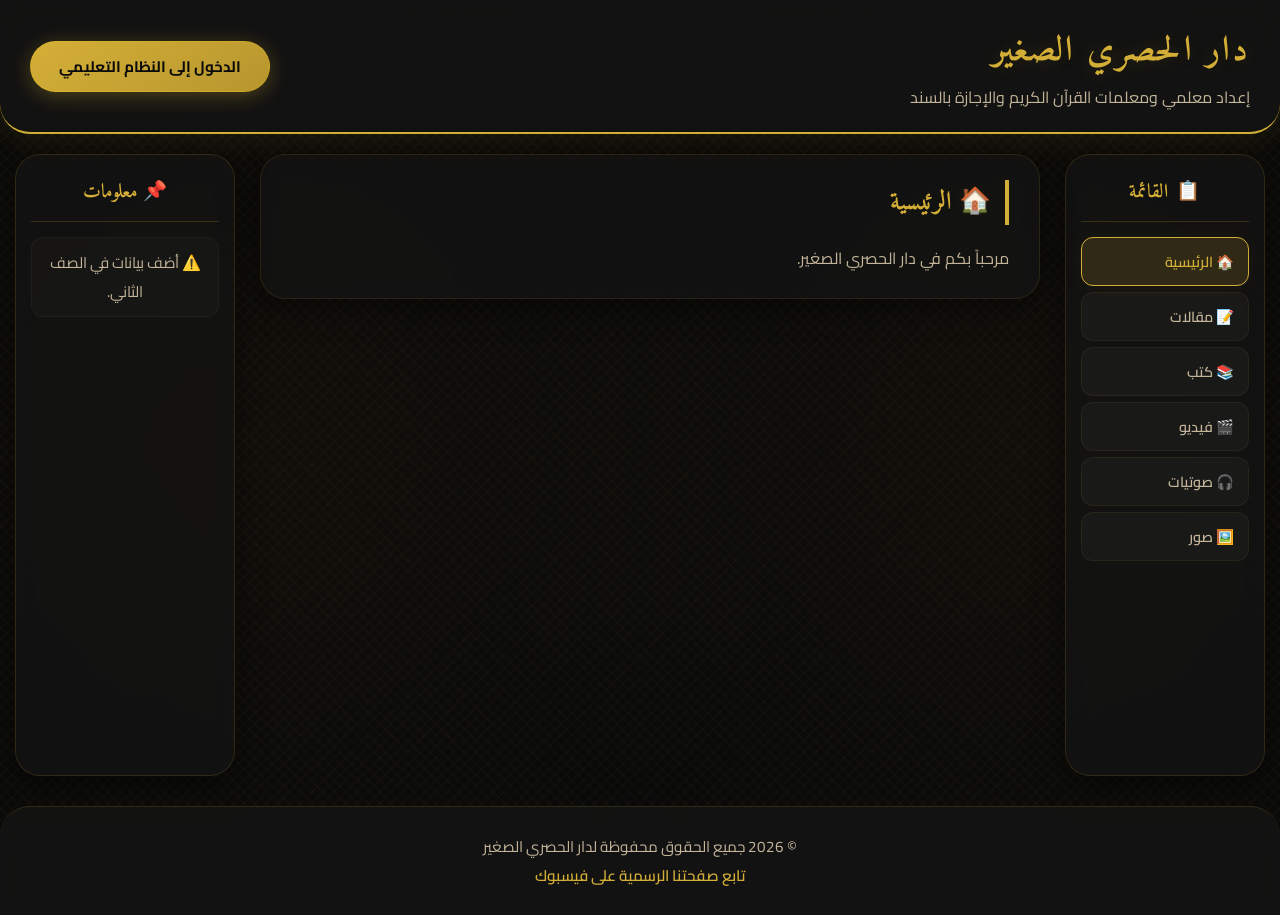
==== index.html @ a53d674a "Change greeting from 'Hello' to 'Goodbye'" ====
<!DOCTYPE html>
<html lang="ar" dir="rtl">
<head>
    <meta charset="UTF-8">
    <meta name="viewport" content="width=device-width, initial-scale=1.0">
    <title>دار الحصري الصغير - التصميم الإسلامي</title>
    <link href="https://fonts.googleapis.com/css2?family=Cairo:wght@400;600;700&family=Amiri:wght@400;700&display=swap" rel="stylesheet">
    <!-- مكتبة Swiper -->
    <link rel="stylesheet" href="https://cdn.jsdelivr.net/npm/swiper@11/swiper-bundle.min.css" />
    <style>
        /* ============================================================
           التصميم الإسلامي الجديد (مستوحى من الصورة)
           ============================================================ */
        * {
            margin: 0;
            padding: 0;
            box-sizing: border-box;
        }

        body {
            font-family: 'Cairo', 'Amiri', Tahoma, sans-serif;
            background: #0a0a0a; /* خلفية سوداء */
            color: #e8dcc8; /* بيج ناعم */
            min-height: 100vh;
            display: flex;
            flex-direction: column;
            padding: 0 15px;
            position: relative;
        }

        /* خلفية مع زخارف إسلامية (هندسية) */
        body::before {
            content: '';
            position: fixed;
            top: 0;
            left: 0;
            right: 0;
            bottom: 0;
            background-image:
                radial-gradient(circle at 20% 50%, rgba(212, 175, 55, 0.03) 0%, transparent 50%),
                radial-gradient(circle at 80% 50%, rgba(212, 175, 55, 0.03) 0%, transparent 50%),
                repeating-linear-gradient(45deg, rgba(212, 175, 55, 0.02) 0px, rgba(212, 175, 55, 0.02) 2px, transparent 2px, transparent 8px),
                repeating-linear-gradient(-45deg, rgba(212, 175, 55, 0.02) 0px, rgba(212, 175, 55, 0.02) 2px, transparent 2px, transparent 8px);
            pointer-events: none;
            z-index: 0;
        }

        /* ===== الهيدر ===== */
        .site-header {
            position: relative;
            z-index: 1;
            display: flex;
            justify-content: space-between;
            align-items: center;
            flex-wrap: wrap;
            gap: 15px;
            padding: 20px 30px;
            background: rgba(20, 20, 20, 0.8);
            backdrop-filter: blur(10px);
            border-bottom: 2px solid #d4af37;
            border-radius: 0 0 30px 30px;
            margin: 0 -15px 20px;
            box-shadow: 0 4px 30px rgba(212, 175, 55, 0.1);
        }

        .site-header .logo h1 {
            font-family: 'Amiri', 'Cairo', serif;
            font-size: 2.2rem;
            color: #d4af37;
            margin: 0;
            text-shadow: 0 0 20px rgba(212, 175, 55, 0.2);
            letter-spacing: 2px;
        }

        .site-header .logo p {
            font-size: 1rem;
            color: #c4b59a;
            margin: 0;
        }

        .portal-btn-header {
            background: linear-gradient(145deg, #d4af37, #b8962e);
            color: #0a0a0a;
            padding: 10px 28px;
            border-radius: 50px;
            text-decoration: none;
            font-weight: 700;
            font-size: 0.95rem;
            transition: 0.3s;
            box-shadow: 0 4px 20px rgba(212, 175, 55, 0.3);
            white-space: nowrap;
            border: 1px solid rgba(255, 215, 0, 0.2);
        }

        .portal-btn-header:hover {
            background: #e8c84a;
            transform: scale(1.03) translateY(-2px);
            box-shadow: 0 6px 30px rgba(212, 175, 55, 0.5);
        }

        /* ===== المودال ===== */
        .modal {
            display: none;
            position: fixed;
            z-index: 9999;
            left: 0;
            top: 0;
            width: 100%;
            height: 100%;
            background: rgba(0, 0, 0, 0.95);
            backdrop-filter: blur(8px);
            justify-content: center;
            align-items: center;
        }
        .modal.open { display: flex; }
        .modal img {
            max-width: 90%;
            max-height: 90%;
            border-radius: 12px;
            border: 2px solid rgba(212, 175, 55, 0.3);
        }
        .modal-close {
            position: absolute;
            top: 20px;
            left: 30px;
            color: #d4af37;
            font-size: 3rem;
            cursor: pointer;
            background: none;
            border: none;
            transition: 0.3s;
        }
        .modal-close:hover {
            color: #fff;
            transform: rotate(90deg);
        }

        /* ===== الحاوية الرئيسية ===== */
        .main-wrapper {
            position: relative;
            z-index: 1;
            display: flex;
            gap: 25px;
            max-width: 1300px;
            margin: 0 auto 30px;
            width: 100%;
            flex: 1;
        }

        /* ===== القائمة الرئيسية (الشمال) ===== */
        .sidebar {
            flex: 0 0 200px;
            background: rgba(20, 20, 20, 0.7);
            backdrop-filter: blur(10px);
            border-radius: 25px;
            padding: 20px 15px;
            border: 1px solid rgba(212, 175, 55, 0.15);
            position: sticky;
            top: 20px;
            max-height: calc(100vh - 120px);
            overflow-y: auto;
            order: -2;
            box-shadow: 0 8px 30px rgba(0, 0, 0, 0.5);
        }

        .sidebar h3 {
            color: #d4af37;
            text-align: center;
            border-bottom: 1px solid rgba(212, 175, 55, 0.2);
            padding-bottom: 12px;
            margin-bottom: 15px;
            font-family: 'Amiri', serif;
            font-size: 1.2rem;
            letter-spacing: 1px;
        }

        .sidebar button {
            display: block;
            width: 100%;
            padding: 10px 14px;
            margin-bottom: 6px;
            background: rgba(255, 255, 255, 0.03);
            border: 1px solid rgba(212, 175, 55, 0.08);
            border-radius: 12px;
            color: #c4b59a;
            font-family: 'Cairo', Tahoma, sans-serif;
            font-size: 0.9rem;
            font-weight: 600;
            text-align: right;
            cursor: pointer;
            transition: 0.3s;
        }

        .sidebar button:hover {
            background: rgba(212, 175, 55, 0.1);
            border-color: #d4af37;
            color: #fff;
            transform: translateX(-4px);
        }

        .sidebar button.active {
            background: rgba(212, 175, 55, 0.15);
            border-color: #d4af37;
            color: #d4af37;
            box-shadow: 0 0 25px rgba(212, 175, 55, 0.05);
        }

        /* ===== العمود الجانبي (معلومات - اليمين) ===== */
        .right-sidebar {
            flex: 0 0 220px;
            background: rgba(20, 20, 20, 0.7);
            backdrop-filter: blur(10px);
            border-radius: 25px;
            padding: 20px 15px;
            border: 1px solid rgba(212, 175, 55, 0.15);
            position: sticky;
            top: 20px;
            max-height: calc(100vh - 120px);
            overflow-y: auto;
            order: 2;
            box-shadow: 0 8px 30px rgba(0, 0, 0, 0.5);
        }

        .right-sidebar h3 {
            color: #d4af37;
            text-align: center;
            border-bottom: 1px solid rgba(212, 175, 55, 0.2);
            padding-bottom: 12px;
            margin-bottom: 15px;
            font-family: 'Amiri', serif;
            font-size: 1.2rem;
        }

        .right-sidebar .info-item {
            margin-bottom: 12px;
            padding: 10px;
            background: rgba(255, 255, 255, 0.02);
            border-radius: 12px;
            text-align: center;
            word-wrap: break-word;
            border: 1px solid rgba(212, 175, 55, 0.05);
        }

        .right-sidebar .info-item p {
            color: #e8dcc8;
            font-size: 0.95rem;
            word-break: break-word;
        }

        .right-sidebar .info-item a {
            color: #d4af37;
            text-decoration: none;
            font-weight: 600;
            display: block;
            word-break: break-word;
            transition: 0.3s;
        }

        .right-sidebar .info-item a:hover {
            color: #e8c84a;
            text-decoration: underline;
        }

        .right-sidebar .info-item img {
            max-width: 100%;
            max-height: 120px;
            object-fit: cover;
            border-radius: 10px;
            cursor: pointer;
            border: 1px solid rgba(212, 175, 55, 0.1);
        }

        /* ===== المحتوى الرئيسي ===== */
        .content {
            flex: 1;
            min-width: 0;
        }

        .card {
            background: rgba(20, 20, 20, 0.7);
            backdrop-filter: blur(10px);
            border: 1px solid rgba(212, 175, 55, 0.12);
            border-radius: 25px;
            padding: 25px 30px;
            box-shadow: 0 8px 30px rgba(0, 0, 0, 0.5);
            margin-bottom: 20px;
            transition: 0.3s;
        }

        .card:hover {
            border-color: rgba(212, 175, 55, 0.25);
            box-shadow: 0 8px 40px rgba(212, 175, 55, 0.05);
        }

        .card h2 {
            color: #d4af37;
            font-family: 'Amiri', serif;
            font-size: 1.6rem;
            border-right: 4px solid #d4af37;
            padding-right: 14px;
            margin-bottom: 18px;
            text-shadow: 0 0 20px rgba(212, 175, 55, 0.05);
        }

        /* ===== السلايدر ===== */
        .swiper {
            width: 100%;
            padding-bottom: 40px;
        }
        .swiper-slide {
            background: rgba(255, 255, 255, 0.02);
            border-radius: 16px;
            padding: 20px;
            border: 1px solid rgba(212, 175, 55, 0.08);
            height: auto;
            display: flex;
            flex-direction: column;
            justify-content: space-between;
        }
        .home-item h3 {
            color: #d4af37;
            font-family: 'Amiri', serif;
            margin-bottom: 8px;
            font-size: 1.2rem;
        }
        .home-item p {
            color: #e8dcc8;
            line-height: 1.9;
        }
        .home-item img {
            max-width: 100%;
            max-height: 300px;
            border-radius: 14px;
            object-fit: contain;
            margin-top: 12px;
            display: block;
            cursor: pointer;
            border: 1px solid rgba(212, 175, 55, 0.1);
            transition: 0.3s;
            margin-left: auto;
            margin-right: auto;
        }
        .home-item img:hover {
            border-color: #d4af37;
        }
        .swiper-pagination-bullet {
            background: #c4b59a;
            opacity: 0.5;
        }
        .swiper-pagination-bullet-active {
            background: #d4af37;
            opacity: 1;
        }
        .swiper-button-next,
        .swiper-button-prev {
            color: #d4af37;
        }

        /* ===== مشغل الفيديو ===== */
        .video-container {
            position: relative;
            padding-bottom: 56.25%;
            height: 0;
            border-radius: 16px;
            background: #000;
            margin: 10px 0;
            max-width: 560px;
            border: 1px solid rgba(212, 175, 55, 0.1);
            width: 100%;
        }
        .video-container iframe {
            position: absolute;
            top: 0;
            left: 0;
            width: 100%;
            height: 100%;
            border: none;
            border-radius: 16px;
        }

        /* ===== الأقسام الأخرى ===== */
        .loading {
            text-align: center;
            padding: 30px;
            color: #c4b59a;
            font-size: 1.1rem;
        }

        .series-toggle {
            display: block;
            width: 100%;
            padding: 12px 18px;
            margin-bottom: 8px;
            background: rgba(212, 175, 55, 0.08);
            border: 1px solid rgba(212, 175, 55, 0.15);
            border-radius: 14px;
            color: #d4af37;
            font-family: 'Cairo', Tahoma, sans-serif;
            font-size: 1rem;
            font-weight: 700;
            text-align: right;
            cursor: pointer;
            transition: 0.3s;
        }
        .series-toggle:hover {
            background: rgba(212, 175, 55, 0.15);
            border-color: #d4af37;
            transform: translateX(-4px);
        }
        .series-toggle.active {
            background: rgba(212, 175, 55, 0.2);
            border-color: #d4af37;
            box-shadow: 0 0 25px rgba(212, 175, 55, 0.05);
        }
        .series-content {
            display: none;
            padding-right: 15px;
            margin-bottom: 12px;
        }
        .series-content.open { display: block; }

        .child-item {
            padding: 12px;
            margin-bottom: 10px;
            background: rgba(255, 255, 255, 0.02);
            border-radius: 12px;
            border: 1px solid rgba(212, 175, 55, 0.05);
        }
        .child-item p {
            color: #c4b59a;
            margin-bottom: 6px;
        }

        /* ===== معرض الصور ===== */
        .image-grid {
            display: grid;
            grid-template-columns: repeat(auto-fill, minmax(160px, 1fr));
            gap: 14px;
            margin-top: 10px;
        }
        .image-item {
            background: rgba(255, 255, 255, 0.02);
            border-radius: 14px;
            padding: 10px;
            text-align: center;
            border: 1px solid rgba(212, 175, 55, 0.06);
            transition: 0.3s;
        }
        .image-item:hover {
            border-color: rgba(212, 175, 55, 0.2);
            background: rgba(255, 255, 255, 0.04);
        }
        .image-item img {
            width: 100%;
            height: 150px;
            object-fit: cover;
            border-radius: 10px;
            cursor: pointer;
            border: 1px solid rgba(212, 175, 55, 0.05);
        }
        .image-item h4 {
            color: #d4af37;
            margin: 10px 0 4px;
            font-size: 0.9rem;
            font-family: 'Amiri', serif;
        }
        .image-item p {
            color: #c4b59a;
            font-size: 0.8rem;
        }

        /* ===== مشغل الصوت ===== */
        audio {
            width: 100%;
            margin-top: 6px;
            border-radius: 30px;
            background: rgba(0, 0, 0, 0.5);
        }
        audio::-webkit-media-controls-panel {
            background: rgba(20, 20, 20, 0.8);
        }

        /* ===== زر النظام ===== */
        .btn-container {
            text-align: center;
            margin: 15px 0;
        }
        .portal-btn { display: none; }

        /* ===== الفوتر ===== */
        .site-footer {
            position: relative;
            z-index: 1;
            text-align: center;
            padding: 25px 20px;
            background: rgba(20, 20, 20, 0.8);
            backdrop-filter: blur(10px);
            border-top: 1px solid rgba(212, 175, 55, 0.15);
            margin: 0 -15px -15px;
            border-radius: 30px 30px 0 0;
            font-size: 0.95rem;
            color: #c4b59a;
        }
        .site-footer a {
            color: #d4af37;
            text-decoration: none;
            font-weight: 600;
            transition: 0.3s;
        }
        .site-footer a:hover {
            color: #e8c84a;
            text-decoration: underline;
        }

        /* ===== استجابة للشاشات الصغيرة ===== */
        @media (max-width: 992px) {
            .right-sidebar { display: none; }
        }
        @media (max-width: 768px) {
            .main-wrapper { flex-direction: column; }
            .sidebar {
                flex: none;
                width: 100%;
                position: relative;
                top: 0;
                max-height: none;
                display: flex;
                flex-wrap: wrap;
                gap: 6px;
                padding: 15px;
                order: 0;
            }
            .sidebar h3 { width: 100%; margin-bottom: 4px; }
            .sidebar button {
                flex: 1 0 auto;
                width: auto;
                padding: 8px 14px;
                font-size: 0.85rem;
                margin-bottom: 0;
            }
            .site-header {
                flex-direction: column;
                text-align: center;
            }
            .site-header .logo h1 { font-size: 1.7rem; }
            .portal-btn-header { align-self: center; }
            .card { padding: 18px; }
            .card h2 { font-size: 1.3rem; }
            .image-grid { grid-template-columns: repeat(auto-fill, minmax(130px, 1fr)); }
        }
        @media (max-width: 480px) {
            .site-header .logo h1 { font-size: 1.4rem; }
            .sidebar button { font-size: 0.75rem; padding: 6px 10px; }
            .home-item img { max-height: 200px; }
        }
    </style>
</head>
<body>

    <!-- ===== مودال الصور ===== -->
    <div id="imageModal" class="modal" onclick="closeModal()">
        <button class="modal-close" onclick="closeModal()">&times;</button>
        <img id="modalImage" src="" alt="صورة مكبرة" />
    </div>

    <!-- ===== الهيدر ===== -->
    <header class="site-header">
        <div class="logo">
            <h1>دار الحصري الصغير</h1>
            <p>إعداد معلمي ومعلمات القرآن الكريم والإجازة بالسند</p>
        </div>
        <a href="#" class="portal-btn-header">الدخول إلى النظام التعليمي</a>
    </header>

    <!-- ===== المحتوى الرئيسي ===== -->
    <div class="main-wrapper">

        <!-- القائمة الرئيسية (الشمال) -->
        <aside class="sidebar">
            <h3>📋 القائمة</h3>
            <button class="active" data-section="home">🏠 الرئيسية</button>
            <button data-section="articles">📝 مقالات</button>
            <button data-section="books">📚 كتب</button>
            <button data-section="videos">🎬 فيديو</button>
            <button data-section="audio">🎧 صوتيات</button>
            <button data-section="images">🖼️ صور</button>
        </aside>

        <!-- العمود الجانبي (معلومات - اليمين) -->
        <aside class="right-sidebar" id="rightSidebar">
            <div id="sidebarInfo"><div class="loading">جاري التحميل...</div></div>
        </aside>

        <!-- المحتوى الرئيسي -->
        <main class="content">
            <section id="homeSection" class="card">
                <h2>🏠 الرئيسية</h2>
                <div id="homeContent"><div class="loading">جاري التحميل...</div></div>
            </section>
            <div id="articlesSection" style="display:none;" class="card">
                <h2>📝 مقالات</h2>
                <div id="articlesList"><div class="loading">جاري التحميل...</div></div>
            </div>
            <div id="booksSection" style="display:none;" class="card">
                <h2>📚 كتب</h2>
                <div id="booksList"><div class="loading">جاري التحميل...</div></div>
            </div>
            <div id="videosSection" style="display:none;" class="card">
                <h2>🎬 فيديو</h2>
                <div id="videosList"><div class="loading">جاري التحميل...</div></div>
            </div>
            <div id="audioSection" style="display:none;" class="card">
                <h2>🎧 صوتيات</h2>
                <div id="audioList"><div class="loading">جاري التحميل...</div></div>
            </div>
            <div id="imagesSection" style="display:none;" class="card">
                <h2>🖼️ صور</h2>
                <div id="imagesList"><div class="loading">جاري التحميل...</div></div>
            </div>
            <div class="btn-container">
                <a href="#" class="portal-btn">الدخول إلى النظام التعليمي</a>
            </div>
        </main>
    </div>

    <!-- ===== الفوتر ===== -->
    <footer class="site-footer">
        <p>&copy; 2026 جميع الحقوق محفوظة لدار الحصري الصغير</p>
        <p><a href="#" target="_blank">تابع صفحتنا الرسمية على فيسبوك</a></p>
    </footer>

    <!-- ===== سكريبت مكتبة Swiper ===== -->
    <script src="https://cdn.jsdelivr.net/npm/swiper@11/swiper-bundle.min.js"></script>

    <!-- ===== الكود الخاص بجلب البيانات ===== -->
    <script>
        const SHEET_ID = '1PDUkCKW41psD7VV9kHoPVLUsxG8kLB_qndLAlT_ohTo';

        // ============================================================
        // دالة جلب البيانات
        // ============================================================
        async function fetchSheetData(sheetName) {
            const url = `https://docs.google.com/spreadsheets/d/${SHEET_ID}/gviz/tq?tqx=out:json&sheet=${encodeURIComponent(sheetName)}`;
            try {
                const response = await fetch(url);
                const text = await response.text();
                const json = JSON.parse(text.substring(47, text.length - 2));
                return json.table.rows.map(row => row.c.map(cell => (cell !== null && cell !== undefined) ? cell.v : ''));
            } catch (error) {
                console.error('خطأ:', error);
                return [];
            }
        }

        // ============================================================
        // دوال مساعدة
        // ============================================================
        function safeString(value) {
            if (value === null || value === undefined) return '';
            return String(value).trim();
        }

        function getDirectImageUrl(url) {
            if (!url) return url;
            const str = safeString(url);
            if (str.includes('drive.google.com')) {
                const match = str.match(/\/d\/([^\/]+)/);
                if (match && match[1]) return `https://lh3.googleusercontent.com/d/${match[1]}`;
                const idMatch = str.match(/[?&]id=([^&]+)/);
                if (idMatch && idMatch[1]) return `https://lh3.googleusercontent.com/d/${idMatch[1]}`;
            }
            return str;
        }

        // ============================================================
        // مودال الصور
        // ============================================================
        function openModal(src) {
            const modal = document.getElementById('imageModal');
            const img = document.getElementById('modalImage');
            if (!modal || !img) return;
            img.src = src;
            modal.classList.add('open');
            document.body.style.overflow = 'hidden';
        }

        function closeModal() {
            const modal = document.getElementById('imageModal');
            if (modal) modal.classList.remove('open');
            document.body.style.overflow = 'auto';
        }
        document.addEventListener('keydown', function(e) {
            if (e.key === 'Escape') closeModal();
        });

        // ============================================================
        // 1. العمود الجانبي (معلومات)
        // ============================================================
        async function loadSidebarInfo() {
            const container = document.getElementById('sidebarInfo');
            const data = await fetchSheetData('معلومات جانبية');
            if (data.length < 2) {
                container.innerHTML =
                    `<h3>📌 معلومات</h3><div class="info-item"><p style="color:#c4b59a;">⚠️ أضف بيانات في الصف الثاني.</p></div>`;
                return;
            }
            let html = `<h3>📌 معلومات</h3>`;
            let hasContent = false;
            for (let i = 1; i < data.length; i++) {
                const row = data[i];
                const title = safeString(row[0]);
                const content = safeString(row[1]);
                const type = safeString(row[2]).toLowerCase();
                if (!title && !content) continue;
                hasContent = true;
                html += `<div class="info-item">`;
                if (type === 'صورة' || type === 'image') {
                    const imgSrc = getDirectImageUrl(content);
                    html += `<img src="${imgSrc}" alt="${title}" loading="lazy" onclick="openModal('${imgSrc}')">`;
                    if (title) html += `<p>${title}</p>`;
                } else if (type === 'رابط' || type === 'link') {
                    html += `<a href="${content}" target="_blank">🔗 ${title || content}</a>`;
                } else {
                    html += `<p>${content}</p>`;
                }
                html += `</div>`;
            }
            if (!hasContent) html += `<div class="info-item"><p style="color:#c4b59a;">⚠️ لا توجد بيانات مكتوبة.</p></div>`;
            container.innerHTML = html;
        }

        // ============================================================
        // 2. الصفحة الرئيسية (سلايدر)
        // ============================================================
        async function loadHome() {
            const container = document.getElementById('homeContent');
            const data = await fetchSheetData('الصفحة الرئيسية');
            if (data.length < 2) {
                container.innerHTML = `<p style="color:#c4b59a;">مرحباً بكم في دار الحصري الصغير.</p>`;
                return;
            }
            let items = [];
            for (let i = 1; i < data.length; i++) {
                const row = data[i];
                const title = safeString(row[0]);
                const content = safeString(row[1]);
                const type = safeString(row[2]).toLowerCase();
                const image = safeString(row[3]);
                if (!title && !content && !image) continue;
                items.push({ title, content, type, image });
            }
            if (items.length === 0) {
                container.innerHTML = `<p style="color:#c4b59a;">لا يوجد محتوى مكتوب في الجدول.</p>`;
                return;
            }
            items.reverse();

            let html = `
                <div class="swiper homeSwiper">
                    <div class="swiper-wrapper">
            `;
            items.forEach(function(item) {
                html += `<div class="swiper-slide"><div class="home-item" style="width:100%; border:none; background:none; padding:0; margin:0;">`;
                if (item.title) html += `<h3>${item.title}</h3>`;
                if (item.content) {
                    if (item.content.includes('drive.google.com') || item.content.match(/\.(jpg|jpeg|png|gif|webp|svg)/i)) {
                        const src = getDirectImageUrl(item.content);
                        html += `<img src="${src}" alt="${item.title}" loading="lazy" onclick="openModal('${src}')">`;
                    } else if (item.content.includes('youtu.be') || item.content.includes('youtube.com')) {
                        let vid = item.content;
                        if (vid.includes('youtu.be/')) vid = vid.split('youtu.be/')[1]?.split('?')[0] || vid;
                        else if (vid.includes('watch?v=')) vid = vid.split('watch?v=')[1]?.split('&')[0] || vid;
                        if (vid) html +=
                            `<div class="video-container"><iframe src="https://www.youtube.com/embed/${vid}" allowfullscreen></iframe></div>`;
                        else html += `<p style="color:#c4b59a;">⚠️ رابط فيديو غير صحيح</p>`;
                    } else {
                        html += `<p>${item.content}</p>`;
                    }
                }
                if (item.image) {
                    const src = getDirectImageUrl(item.image);
                    html += `<img src="${src}" alt="${item.title}" loading="lazy" onclick="openModal('${src}')">`;
                }
                html += `</div></div>`;
            });
            html += `
                    </div>
                    <div class="swiper-pagination"></div>
                    <div class="swiper-button-next"></div>
                    <div class="swiper-button-prev"></div>
                </div>
            `;
            container.innerHTML = html;

            // تفعيل Swiper مع دعم RTL
            new Swiper('.homeSwiper', {
                loop: true,
                rtl: true,
                pagination: {
                    el: '.swiper-pagination',
                    clickable: true,
                },
                navigation: {
                    nextEl: '.swiper-button-next',
                    prevEl: '.swiper-button-prev',
                },
                autoplay: {
                    delay: 5000,
                    disableOnInteraction: false,
                },
            });
        }

        // ============================================================
        // 3. دوال الأقسام الأخرى
        // ============================================================
        function organizeSeries(data, seriesCol, titleCol, contentCol, extra1, extra2) {
            const map = {};
            for (let i = 1; i < data.length; i++) {
                const row = data[i];
                const series = safeString(row[seriesCol]) || 'عام';
                const title = safeString(row[titleCol]);
                const content = safeString(row[contentCol]);
                const e1 = (extra1 !== undefined) ? safeString(row[extra1]) : '';
                const e2 = (extra2 !== undefined) ? safeString(row[extra2]) : '';
                if (!title && !content) continue;
                if (!map[series]) map[series] = [];
                map[series].push({ title: title, content: content, extra1: e1, extra2: e2 });
            }
            return map;
        }

        async function loadVideos() {
            const container = document.getElementById('videosList');
            const data = await fetchSheetData('فيديوهات');
            if (data.length < 2) { container.innerHTML = '<p style="color:#c4b59a;">لا توجد فيديوهات</p>'; return; }
            const map = organizeSeries(data, 3, 0, 1);
            const names = Object.keys(map);
            if (!names.length) { container.innerHTML = '<p style="color:#c4b59a;">لا توجد فيديوهات</p>'; return; }
            let html = '';
            names.forEach(function(name, idx) {
                const items = map[name];
                html += `<button class="series-toggle" data-target="vid-${idx}">🎬 ${name}</button><div id="vid-${idx}" class="series-content">`;
                items.forEach(function(item) {
                    let vid = item.content;
                    if (vid.includes('youtu.be/')) vid = vid.split('youtu.be/')[1]?.split('?')[0] || vid;
                    else if (vid.includes('watch?v=')) vid = vid.split('watch?v=')[1]?.split('&')[0] || vid;
                    html +=
                        `<div class="child-item"><p>${item.title || 'فيديو'}</p><div class="video-container" style="max-width:400px;"><iframe src="https://www.youtube.com/embed/${vid}" allowfullscreen></iframe></div></div>`;
                });
                html += `</div>`;
            });
            container.innerHTML = html;
            document.querySelectorAll('#videosList .series-toggle').forEach(function(btn) {
                btn.addEventListener('click', function() {
                    var target = document.getElementById(this.dataset.target);
                    if (target) { target.classList.toggle('open');
                        this.classList.toggle('active'); }
                });
            });
        }

        async function loadAudio() {
            const container = document.getElementById('audioList');
            const data = await fetchSheetData('صوتيات');
            if (data.length < 2) { container.innerHTML = '<p style="color:#c4b59a;">لا توجد ملفات صوتية</p>'; return; }
            const map = organizeSeries(data, 3, 0, 1, 2);
            const names = Object.keys(map);
            if (!names.length) { container.innerHTML = '<p style="color:#c4b59a;">لا توجد ملفات صوتية</p>'; return; }
            let html = '';
            names.forEach(function(name, idx) {
                const items = map[name];
                html += `<button class="series-toggle" data-target="aud-${idx}">🎧 ${name}</button><div id="aud-${idx}" class="series-content">`;
                items.forEach(function(item) {
                    html +=
                        `<div class="child-item"><p>${item.title || 'ملف صوتي'}${item.extra1 ? ' 🎤 ' + item.extra1 : ''}</p><audio controls><source src="${item.content}" type="audio/mpeg"></audio></div>`;
                });
                html += `</div>`;
            });
            container.innerHTML = html;
            document.querySelectorAll('#audioList .series-toggle').forEach(function(btn) {
                btn.addEventListener('click', function() {
                    var target = document.getElementById(this.dataset.target);
                    if (target) { target.classList.toggle('open');
                        this.classList.toggle('active'); }
                });
            });
        }

        async function loadArticles() {
            const container = document.getElementById('articlesList');
            const data = await fetchSheetData('مقالات');
            if (data.length < 2) { container.innerHTML = '<p style="color:#c4b59a;">لا توجد مقالات</p>'; return; }
            const map = organizeSeries(data, 4, 0, 1, 2, 3);
            const names = Object.keys(map);
            if (!names.length) { container.innerHTML = '<p style="color:#c4b59a;">لا توجد مقالات</p>'; return; }
            let html = '';
            names.forEach(function(name, idx) {
                const items = map[name];
                html += `<button class="series-toggle" data-target="art-${idx}">📝 ${name}</button><div id="art-${idx}" class="series-content">`;
                items.forEach(function(item) {
                    var img = item.extra2 ? getDirectImageUrl(item.extra2) : '';
                    html +=
                        `<div class="child-item"><p><strong>${item.title || 'بدون عنوان'}</strong>${item.extra1 ? ' 📅 ' + item.extra1 : ''}</p><p>${item.content || ''}</p>`;
                    if (img) html +=
                        `<img src="${img}" alt="${item.title}" style="max-width:100%; max-height:200px; border-radius:10px; cursor:pointer; margin-top:8px;" onclick="openModal('${img}')">`;
                    html += `</div>`;
                });
                html += `</div>`;
            });
            container.innerHTML = html;
            document.querySelectorAll('#articlesList .series-toggle').forEach(function(btn) {
                btn.addEventListener('click', function() {
                    var target = document.getElementById(this.dataset.target);
                    if (target) { target.classList.toggle('open');
                        this.classList.toggle('active'); }
                });
            });
        }

        async function loadBooks() {
            const container = document.getElementById('booksList');
            const data = await fetchSheetData('كتب PDF');
            if (data.length < 2) { container.innerHTML = '<p style="color:#c4b59a;">لا توجد كتب</p>'; return; }
            const map = organizeSeries(data, 3, 0, 1, 2);
            const names = Object.keys(map);
            if (!names.length) { container.innerHTML = '<p style="color:#c4b59a;">لا توجد كتب</p>'; return; }
            let html = '';
            names.forEach(function(name, idx) {
                const items = map[name];
                html += `<button class="series-toggle" data-target="bok-${idx}">📚 ${name}</button><div id="bok-${idx}" class="series-content">`;
                items.forEach(function(item) {
                    var img = item.extra1 ? getDirectImageUrl(item.extra1) : '';
                    html += `<div class="child-item"><p><strong>📄 ${item.title || 'بدون عنوان'}</strong></p>`;
                    if (img) html +=
                        `<img src="${img}" alt="${item.title}" style="max-width:100%; max-height:150px; border-radius:10px; margin-bottom:6px; cursor:pointer;" onclick="openModal('${img}')">`;
                    html +=
                        `<a href="${item.content}" target="_blank" style="color:#d4af37; text-decoration:none; font-weight:600;">📥 تحميل الكتاب</a>`;
                    html += `</div>`;
                });
                html += `</div>`;
            });
            container.innerHTML = html;
            document.querySelectorAll('#booksList .series-toggle').forEach(function(btn) {
                btn.addEventListener('click', function() {
                    var target = document.getElementById(this.dataset.target);
                    if (target) { target.classList.toggle('open');
                        this.classList.toggle('active'); }
                });
            });
        }

        async function loadImages() {
            const container = document.getElementById('imagesList');
            const data = await fetchSheetData('صور');
            if (data.length < 2) { container.innerHTML = '<p style="color:#c4b59a;">لا توجد صور</p>'; return; }
            const map = organizeSeries(data, 3, 0, 1, 2);
            const names = Object.keys(map);
            if (!names.length) { container.innerHTML = '<p style="color:#c4b59a;">لا توجد صور</p>'; return; }
            let html = '';
            names.forEach(function(name, idx) {
                const items = map[name];
                html +=
                    `<button class="series-toggle" data-target="img-${idx}">🖼️ ${name}</button><div id="img-${idx}" class="series-content"><div class="image-grid">`;
                items.forEach(function(item) {
                    var src = getDirectImageUrl(item.content);
                    html +=
                        `<div class="image-item"><img src="${src}" alt="${item.title}" loading="lazy" onclick="openModal('${src}')"><h4>${item.title || 'بدون عنوان'}</h4>${item.extra1 ? '<p>' + item.extra1 + '</p>' : ''}</div>`;
                });
                html += `</div></div>`;
            });
            container.innerHTML = html;
            document.querySelectorAll('#imagesList .series-toggle').forEach(function(btn) {
                btn.addEventListener('click', function() {
                    var target = document.getElementById(this.dataset.target);
                    if (target) { target.classList.toggle('open');
                        this.classList.toggle('active'); }
                });
            });
        }

        // ============================================================
        // التنقل
        // ============================================================
        function showSection(id) {
            var sections = document.querySelectorAll('.content > div, .content > section');
            for (var i = 0; i < sections.length; i++) {
                sections[i].style.display = 'none';
            }
            var target = document.getElementById(id);
            if (target) target.style.display = 'block';
            var buttons = document.querySelectorAll('.sidebar button');
            for (var j = 0; j < buttons.length; j++) {
                buttons[j].classList.remove('active');
                var section = id.replace('Section', '').toLowerCase();
                if (buttons[j].dataset.section === section) buttons[j].classList.add('active');
                if (id === 'homeSection' && buttons[j].dataset.section === 'home') buttons[j].classList.add('active');
            }
        }

        // ============================================================
        // تحميل كل المحتوى
        // ============================================================
        async function loadAllContent() {
            try {
                await loadSidebarInfo();
                await loadHome();
                await loadArticles();
                await loadBooks();
                await loadVideos();
                await loadAudio();
                await loadImages();
                showSection('homeSection');
            } catch (error) {
                console.error('❌ خطأ:', error);
            }
        }

        // ============================================================
        // تشغيل الكود
        // ============================================================
        document.addEventListener('DOMContentLoaded', function() {
            var buttons = document.querySelectorAll('.sidebar button');
            for (var i = 0; i < buttons.length; i++) {
                buttons[i].addEventListener('click', function() {
                    var sec = this.dataset.section;
                    if (sec === 'home') showSection('homeSection');
                    else if (sec === 'articles') showSection('articlesSection');
                    else if (sec === 'books') showSection('booksSection');
                    else if (sec === 'videos') showSection('videosSection');
                    else if (sec === 'audio') showSection('audioSection');
                    else if (sec === 'images') showSection('imagesSection');
                });
            }
            loadAllContent();
        });
    </script>

</body>
</html>
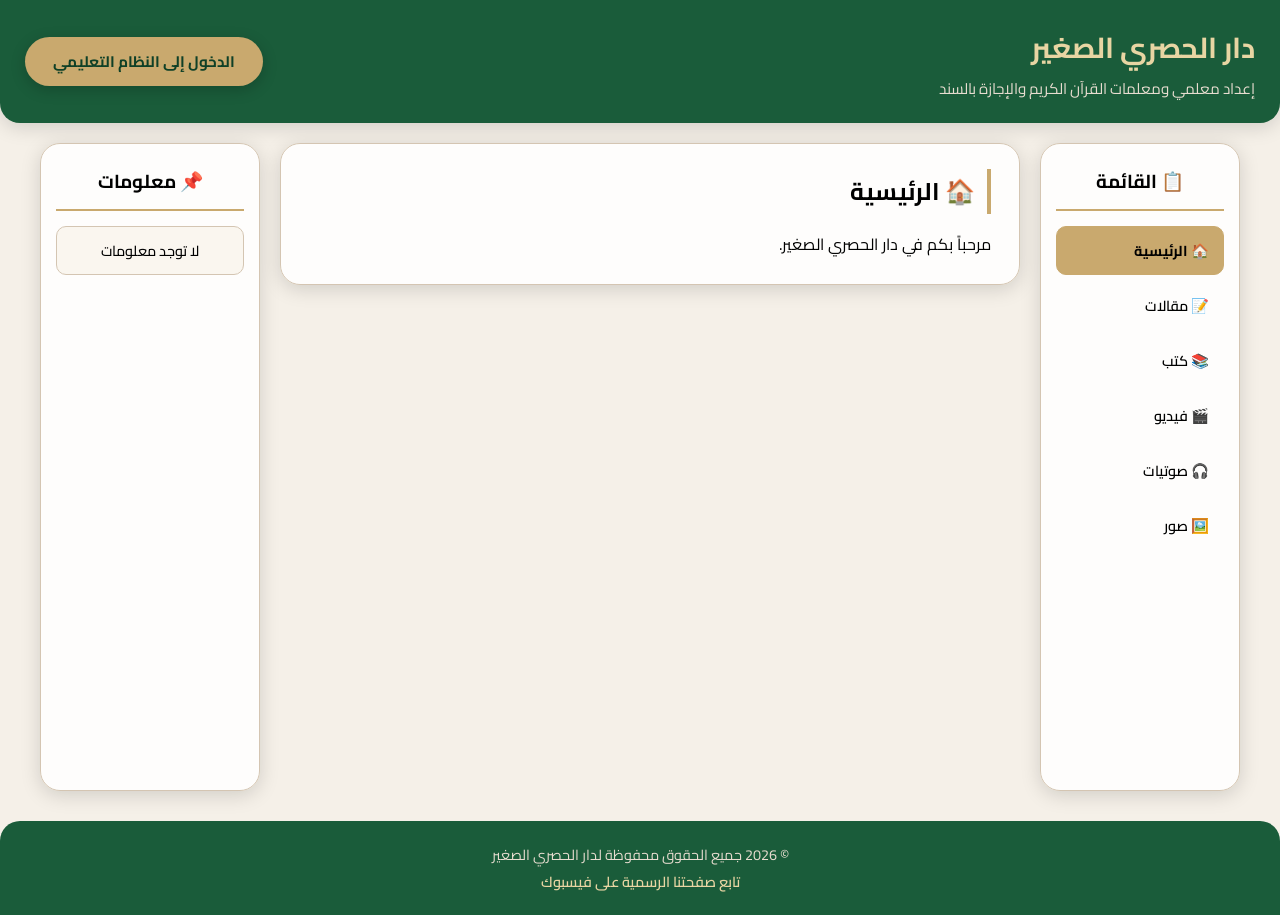
==== commit a9ed2f5e: "Update print statement from 'Hello' to 'Goodbye'" ====
--- a/index.html
+++ b/index.html
@@ -1,16 +1,26 @@
 <!DOCTYPE html>
 <html lang="ar" dir="rtl">
 <head>
-    <meta charset="UTF-8">
-    <meta name="viewport" content="width=device-width, initial-scale=1.0">
-    <title>دار الحصري الصغير - التصميم الإسلامي</title>
-    <link href="https://fonts.googleapis.com/css2?family=Cairo:wght@400;600;700&family=Amiri:wght@400;700&display=swap" rel="stylesheet">
-    <!-- مكتبة Swiper -->
-    <link rel="stylesheet" href="https://cdn.jsdelivr.net/npm/swiper@11/swiper-bundle.min.css" />
+    <meta charset="UTF-8" />
+    <meta name="viewport" content="width=device-width, initial-scale=1.0" />
+    <title>دار الحصري الصغير</title>
+    <link href="https://fonts.googleapis.com/css2?family=Cairo:wght@400;600;700&display=swap" rel="stylesheet" />
     <style>
-        /* ============================================================
-           التصميم الإسلامي الجديد (مستوحى من الصورة)
-           ============================================================ */
+        /* ===== الألوان ===== */
+        :root {
+            --bg: #f5f0e8;
+            --card-bg: #ffffffdd;
+            --primary: #1a5c3a;
+            --primary-dark: #0f4027;
+            --primary-light: #2d7a4e;
+            --text: #000000; /* ✅ أسود */
+            --text-light: #1a1a1a; /* ✅ أسود فاتح */
+            --gold: #c9a96e;
+            --gold-light: #e8d5a3;
+            --shadow: rgba(0, 0, 0, 0.15);
+            --border: #d4c5b2;
+        }
+
         * {
             margin: 0;
             padding: 0;
@@ -18,84 +28,54 @@
         }
 
         body {
-            font-family: 'Cairo', 'Amiri', Tahoma, sans-serif;
-            background: #0a0a0a; /* خلفية سوداء */
-            color: #e8dcc8; /* بيج ناعم */
+            font-family: 'Cairo', Tahoma, sans-serif;
+            background: var(--bg);
+            color: var(--text);
             min-height: 100vh;
+            padding: 0 15px;
             display: flex;
             flex-direction: column;
-            padding: 0 15px;
-            position: relative;
-        }
-
-        /* خلفية مع زخارف إسلامية (هندسية) */
-        body::before {
-            content: '';
-            position: fixed;
-            top: 0;
-            left: 0;
-            right: 0;
-            bottom: 0;
-            background-image:
-                radial-gradient(circle at 20% 50%, rgba(212, 175, 55, 0.03) 0%, transparent 50%),
-                radial-gradient(circle at 80% 50%, rgba(212, 175, 55, 0.03) 0%, transparent 50%),
-                repeating-linear-gradient(45deg, rgba(212, 175, 55, 0.02) 0px, rgba(212, 175, 55, 0.02) 2px, transparent 2px, transparent 8px),
-                repeating-linear-gradient(-45deg, rgba(212, 175, 55, 0.02) 0px, rgba(212, 175, 55, 0.02) 2px, transparent 2px, transparent 8px);
-            pointer-events: none;
-            z-index: 0;
         }
 
         /* ===== الهيدر ===== */
         .site-header {
-            position: relative;
-            z-index: 1;
             display: flex;
             justify-content: space-between;
             align-items: center;
             flex-wrap: wrap;
-            gap: 15px;
-            padding: 20px 30px;
-            background: rgba(20, 20, 20, 0.8);
-            backdrop-filter: blur(10px);
-            border-bottom: 2px solid #d4af37;
-            border-radius: 0 0 30px 30px;
+            gap: 10px;
+            padding: 20px 25px;
+            background: var(--primary);
+            border-radius: 0 0 20px 20px;
             margin: 0 -15px 20px;
-            box-shadow: 0 4px 30px rgba(212, 175, 55, 0.1);
-        }
-
+            box-shadow: 0 4px 20px var(--shadow);
+        }
         .site-header .logo h1 {
-            font-family: 'Amiri', 'Cairo', serif;
-            font-size: 2.2rem;
-            color: #d4af37;
+            font-size: 1.8rem;
+            color: var(--gold-light);
             margin: 0;
-            text-shadow: 0 0 20px rgba(212, 175, 55, 0.2);
-            letter-spacing: 2px;
-        }
-
+            font-weight: 700;
+        }
         .site-header .logo p {
-            font-size: 1rem;
-            color: #c4b59a;
+            font-size: 0.95rem;
+            color: #e8ddd0;
             margin: 0;
         }
-
         .portal-btn-header {
-            background: linear-gradient(145deg, #d4af37, #b8962e);
-            color: #0a0a0a;
+            background: var(--gold);
+            color: var(--primary-dark);
             padding: 10px 28px;
             border-radius: 50px;
             text-decoration: none;
             font-weight: 700;
             font-size: 0.95rem;
             transition: 0.3s;
-            box-shadow: 0 4px 20px rgba(212, 175, 55, 0.3);
+            box-shadow: 0 4px 15px rgba(0, 0, 0, 0.2);
             white-space: nowrap;
-            border: 1px solid rgba(255, 215, 0, 0.2);
-        }
-
+        }
         .portal-btn-header:hover {
-            background: #e8c84a;
-            transform: scale(1.03) translateY(-2px);
-            box-shadow: 0 6px 30px rgba(212, 175, 55, 0.5);
+            background: var(--gold-light);
+            transform: scale(1.02);
         }
 
         /* ===== المودال ===== */
@@ -107,23 +87,24 @@
             top: 0;
             width: 100%;
             height: 100%;
-            background: rgba(0, 0, 0, 0.95);
-            backdrop-filter: blur(8px);
+            background: rgba(0, 0, 0, 0.9);
             justify-content: center;
             align-items: center;
         }
-        .modal.open { display: flex; }
+        .modal.open {
+            display: flex;
+        }
         .modal img {
             max-width: 90%;
             max-height: 90%;
             border-radius: 12px;
-            border: 2px solid rgba(212, 175, 55, 0.3);
+            box-shadow: 0 0 40px rgba(201, 169, 110, 0.3);
         }
         .modal-close {
             position: absolute;
             top: 20px;
             left: 30px;
-            color: #d4af37;
+            color: #fff;
             font-size: 3rem;
             cursor: pointer;
             background: none;
@@ -131,17 +112,15 @@
             transition: 0.3s;
         }
         .modal-close:hover {
-            color: #fff;
+            color: var(--gold);
             transform: rotate(90deg);
         }
 
         /* ===== الحاوية الرئيسية ===== */
         .main-wrapper {
-            position: relative;
-            z-index: 1;
             display: flex;
-            gap: 25px;
-            max-width: 1300px;
+            gap: 20px;
+            max-width: 1200px;
             margin: 0 auto 30px;
             width: 100%;
             flex: 1;
@@ -150,124 +129,107 @@
         /* ===== القائمة الرئيسية (الشمال) ===== */
         .sidebar {
             flex: 0 0 200px;
-            background: rgba(20, 20, 20, 0.7);
-            backdrop-filter: blur(10px);
-            border-radius: 25px;
+            background: var(--card-bg);
+            backdrop-filter: blur(6px);
+            border-radius: 20px;
             padding: 20px 15px;
-            border: 1px solid rgba(212, 175, 55, 0.15);
+            border: 1px solid var(--border);
+            box-shadow: 0 4px 20px var(--shadow);
             position: sticky;
             top: 20px;
             max-height: calc(100vh - 120px);
             overflow-y: auto;
             order: -2;
-            box-shadow: 0 8px 30px rgba(0, 0, 0, 0.5);
-        }
-
+        }
         .sidebar h3 {
-            color: #d4af37;
+            color: var(--text);
             text-align: center;
-            border-bottom: 1px solid rgba(212, 175, 55, 0.2);
-            padding-bottom: 12px;
+            border-bottom: 2px solid var(--gold);
+            padding-bottom: 10px;
             margin-bottom: 15px;
-            font-family: 'Amiri', serif;
-            font-size: 1.2rem;
-            letter-spacing: 1px;
-        }
-
+            font-weight: 700;
+        }
         .sidebar button {
             display: block;
             width: 100%;
             padding: 10px 14px;
             margin-bottom: 6px;
-            background: rgba(255, 255, 255, 0.03);
-            border: 1px solid rgba(212, 175, 55, 0.08);
-            border-radius: 12px;
-            color: #c4b59a;
+            background: transparent;
+            border: 1px solid transparent;
+            border-radius: 10px;
+            color: var(--text);
             font-family: 'Cairo', Tahoma, sans-serif;
             font-size: 0.9rem;
             font-weight: 600;
             text-align: right;
             cursor: pointer;
-            transition: 0.3s;
-        }
-
+            transition: 0.25s;
+        }
         .sidebar button:hover {
-            background: rgba(212, 175, 55, 0.1);
-            border-color: #d4af37;
-            color: #fff;
-            transform: translateX(-4px);
-        }
-
+            background: var(--gold-light);
+            border-color: var(--gold);
+            color: var(--text);
+        }
         .sidebar button.active {
-            background: rgba(212, 175, 55, 0.15);
-            border-color: #d4af37;
-            color: #d4af37;
-            box-shadow: 0 0 25px rgba(212, 175, 55, 0.05);
+            background: var(--gold);
+            border-color: var(--gold);
+            color: var(--text);
+            font-weight: 700;
         }
 
         /* ===== العمود الجانبي (معلومات - اليمين) ===== */
         .right-sidebar {
             flex: 0 0 220px;
-            background: rgba(20, 20, 20, 0.7);
-            backdrop-filter: blur(10px);
-            border-radius: 25px;
+            background: var(--card-bg);
+            backdrop-filter: blur(6px);
+            border-radius: 20px;
             padding: 20px 15px;
-            border: 1px solid rgba(212, 175, 55, 0.15);
+            border: 1px solid var(--border);
+            box-shadow: 0 4px 20px var(--shadow);
             position: sticky;
             top: 20px;
             max-height: calc(100vh - 120px);
             overflow-y: auto;
             order: 2;
-            box-shadow: 0 8px 30px rgba(0, 0, 0, 0.5);
-        }
-
+        }
         .right-sidebar h3 {
-            color: #d4af37;
+            color: var(--text);
             text-align: center;
-            border-bottom: 1px solid rgba(212, 175, 55, 0.2);
-            padding-bottom: 12px;
+            border-bottom: 2px solid var(--gold);
+            padding-bottom: 10px;
             margin-bottom: 15px;
-            font-family: 'Amiri', serif;
-            font-size: 1.2rem;
-        }
-
+            font-weight: 700;
+        }
         .right-sidebar .info-item {
             margin-bottom: 12px;
             padding: 10px;
-            background: rgba(255, 255, 255, 0.02);
-            border-radius: 12px;
+            background: #faf6ef;
+            border-radius: 10px;
             text-align: center;
+            border: 1px solid var(--border);
             word-wrap: break-word;
-            border: 1px solid rgba(212, 175, 55, 0.05);
-        }
-
+        }
         .right-sidebar .info-item p {
-            color: #e8dcc8;
-            font-size: 0.95rem;
-            word-break: break-word;
-        }
-
+            color: var(--text);
+            font-size: 0.9rem;
+            font-weight: 500;
+        }
         .right-sidebar .info-item a {
-            color: #d4af37;
+            color: var(--primary);
             text-decoration: none;
             font-weight: 600;
             display: block;
-            word-break: break-word;
-            transition: 0.3s;
-        }
-
+        }
         .right-sidebar .info-item a:hover {
-            color: #e8c84a;
-            text-decoration: underline;
-        }
-
+            color: var(--gold);
+        }
         .right-sidebar .info-item img {
             max-width: 100%;
             max-height: 120px;
             object-fit: cover;
             border-radius: 10px;
             cursor: pointer;
-            border: 1px solid rgba(212, 175, 55, 0.1);
+            border: 1px solid var(--border);
         }
 
         /* ===== المحتوى الرئيسي ===== */
@@ -275,98 +237,77 @@
             flex: 1;
             min-width: 0;
         }
-
         .card {
-            background: rgba(20, 20, 20, 0.7);
-            backdrop-filter: blur(10px);
-            border: 1px solid rgba(212, 175, 55, 0.12);
-            border-radius: 25px;
-            padding: 25px 30px;
-            box-shadow: 0 8px 30px rgba(0, 0, 0, 0.5);
+            background: var(--card-bg);
+            backdrop-filter: blur(6px);
+            border: 1px solid var(--border);
+            border-radius: 20px;
+            padding: 25px 28px;
+            box-shadow: 0 4px 20px var(--shadow);
             margin-bottom: 20px;
-            transition: 0.3s;
-        }
-
-        .card:hover {
-            border-color: rgba(212, 175, 55, 0.25);
-            box-shadow: 0 8px 40px rgba(212, 175, 55, 0.05);
-        }
-
+        }
         .card h2 {
-            color: #d4af37;
-            font-family: 'Amiri', serif;
-            font-size: 1.6rem;
-            border-right: 4px solid #d4af37;
-            padding-right: 14px;
-            margin-bottom: 18px;
-            text-shadow: 0 0 20px rgba(212, 175, 55, 0.05);
-        }
-
-        /* ===== السلايدر ===== */
-        .swiper {
-            width: 100%;
-            padding-bottom: 40px;
-        }
-        .swiper-slide {
-            background: rgba(255, 255, 255, 0.02);
-            border-radius: 16px;
-            padding: 20px;
-            border: 1px solid rgba(212, 175, 55, 0.08);
-            height: auto;
-            display: flex;
-            flex-direction: column;
-            justify-content: space-between;
+            color: var(--text);
+            font-size: 1.5rem;
+            border-right: 4px solid var(--gold);
+            padding-right: 12px;
+            margin-bottom: 15px;
+        }
+        .loading {
+            text-align: center;
+            padding: 30px;
+            color: var(--text-light);
+        }
+
+        /* ===== عناصر الأخبار ===== */
+        .home-item {
+            background: #faf6ef;
+            border-radius: 12px;
+            padding: 16px;
+            margin-bottom: 16px;
+            border: 1px solid var(--border);
         }
         .home-item h3 {
-            color: #d4af37;
-            font-family: 'Amiri', serif;
+            color: var(--text);
             margin-bottom: 8px;
-            font-size: 1.2rem;
         }
         .home-item p {
-            color: #e8dcc8;
-            line-height: 1.9;
+            color: var(--text);
+            line-height: 1.8;
         }
         .home-item img {
             max-width: 100%;
             max-height: 300px;
-            border-radius: 14px;
+            border-radius: 12px;
             object-fit: contain;
-            margin-top: 12px;
+            margin-top: 10px;
             display: block;
             cursor: pointer;
-            border: 1px solid rgba(212, 175, 55, 0.1);
+            border: 1px solid var(--border);
+        }
+        .home-item .link-btn {
+            display: inline-block;
+            padding: 8px 20px;
+            background: var(--primary);
+            color: #fff;
+            border-radius: 30px;
+            text-decoration: none;
+            font-weight: 700;
+            margin-top: 6px;
             transition: 0.3s;
-            margin-left: auto;
-            margin-right: auto;
-        }
-        .home-item img:hover {
-            border-color: #d4af37;
-        }
-        .swiper-pagination-bullet {
-            background: #c4b59a;
-            opacity: 0.5;
-        }
-        .swiper-pagination-bullet-active {
-            background: #d4af37;
-            opacity: 1;
-        }
-        .swiper-button-next,
-        .swiper-button-prev {
-            color: #d4af37;
-        }
-
-        /* ===== مشغل الفيديو ===== */
+        }
+        .home-item .link-btn:hover {
+            background: var(--primary-dark);
+            transform: scale(1.02);
+        }
         .video-container {
             position: relative;
             padding-bottom: 56.25%;
             height: 0;
             border-radius: 16px;
             background: #000;
-            margin: 10px 0;
+            margin: 8px 0;
             max-width: 560px;
-            border: 1px solid rgba(212, 175, 55, 0.1);
-            width: 100%;
         }
         .video-container iframe {
             position: absolute;
@@ -378,146 +319,124 @@
             border-radius: 16px;
         }
 
-        /* ===== الأقسام الأخرى ===== */
-        .loading {
-            text-align: center;
-            padding: 30px;
-            color: #c4b59a;
-            font-size: 1.1rem;
-        }
-
+        /* ===== أزرار السلاسل ===== */
         .series-toggle {
             display: block;
             width: 100%;
-            padding: 12px 18px;
+            padding: 12px 16px;
             margin-bottom: 8px;
-            background: rgba(212, 175, 55, 0.08);
-            border: 1px solid rgba(212, 175, 55, 0.15);
-            border-radius: 14px;
-            color: #d4af37;
+            background: var(--gold-light);
+            border: 1px solid var(--gold);
+            border-radius: 12px;
+            color: var(--text);
             font-family: 'Cairo', Tahoma, sans-serif;
             font-size: 1rem;
             font-weight: 700;
             text-align: right;
             cursor: pointer;
-            transition: 0.3s;
+            transition: 0.25s;
         }
         .series-toggle:hover {
-            background: rgba(212, 175, 55, 0.15);
-            border-color: #d4af37;
-            transform: translateX(-4px);
+            background: var(--gold);
         }
         .series-toggle.active {
-            background: rgba(212, 175, 55, 0.2);
-            border-color: #d4af37;
-            box-shadow: 0 0 25px rgba(212, 175, 55, 0.05);
+            background: var(--gold);
+            border-color: var(--primary);
         }
         .series-content {
             display: none;
             padding-right: 15px;
             margin-bottom: 12px;
         }
-        .series-content.open { display: block; }
-
+        .series-content.open {
+            display: block;
+        }
         .child-item {
-            padding: 12px;
+            padding: 10px;
             margin-bottom: 10px;
-            background: rgba(255, 255, 255, 0.02);
-            border-radius: 12px;
-            border: 1px solid rgba(212, 175, 55, 0.05);
+            background: #faf6ef;
+            border-radius: 8px;
+            border: 1px solid var(--border);
         }
         .child-item p {
-            color: #c4b59a;
-            margin-bottom: 6px;
+            color: var(--text);
+            margin-bottom: 4px;
+        }
+        .child-item a {
+            color: var(--primary);
+            text-decoration: none;
+            font-weight: 600;
+        }
+        .child-item a:hover {
+            color: var(--gold);
         }
 
         /* ===== معرض الصور ===== */
         .image-grid {
             display: grid;
-            grid-template-columns: repeat(auto-fill, minmax(160px, 1fr));
-            gap: 14px;
-            margin-top: 10px;
+            grid-template-columns: repeat(auto-fill, minmax(150px, 1fr));
+            gap: 12px;
+            margin-top: 8px;
         }
         .image-item {
-            background: rgba(255, 255, 255, 0.02);
-            border-radius: 14px;
-            padding: 10px;
+            background: #faf6ef;
+            border-radius: 12px;
+            padding: 8px;
             text-align: center;
-            border: 1px solid rgba(212, 175, 55, 0.06);
-            transition: 0.3s;
-        }
-        .image-item:hover {
-            border-color: rgba(212, 175, 55, 0.2);
-            background: rgba(255, 255, 255, 0.04);
+            border: 1px solid var(--border);
         }
         .image-item img {
             width: 100%;
-            height: 150px;
+            height: 140px;
             object-fit: cover;
-            border-radius: 10px;
+            border-radius: 8px;
             cursor: pointer;
-            border: 1px solid rgba(212, 175, 55, 0.05);
+            border: 1px solid var(--border);
         }
         .image-item h4 {
-            color: #d4af37;
-            margin: 10px 0 4px;
-            font-size: 0.9rem;
-            font-family: 'Amiri', serif;
+            color: var(--text);
+            margin: 8px 0 2px;
+            font-size: 0.85rem;
         }
         .image-item p {
-            color: #c4b59a;
+            color: var(--text-light);
             font-size: 0.8rem;
         }
-
-        /* ===== مشغل الصوت ===== */
         audio {
             width: 100%;
             margin-top: 6px;
             border-radius: 30px;
-            background: rgba(0, 0, 0, 0.5);
-        }
-        audio::-webkit-media-controls-panel {
-            background: rgba(20, 20, 20, 0.8);
-        }
-
-        /* ===== زر النظام ===== */
-        .btn-container {
-            text-align: center;
-            margin: 15px 0;
-        }
-        .portal-btn { display: none; }
+        }
 
         /* ===== الفوتر ===== */
         .site-footer {
-            position: relative;
-            z-index: 1;
             text-align: center;
-            padding: 25px 20px;
-            background: rgba(20, 20, 20, 0.8);
-            backdrop-filter: blur(10px);
-            border-top: 1px solid rgba(212, 175, 55, 0.15);
+            padding: 20px;
+            background: var(--primary);
+            border-radius: 20px 20px 0 0;
             margin: 0 -15px -15px;
-            border-radius: 30px 30px 0 0;
-            font-size: 0.95rem;
-            color: #c4b59a;
+            font-size: 0.9rem;
+            color: #e8ddd0;
         }
         .site-footer a {
-            color: #d4af37;
+            color: var(--gold-light);
             text-decoration: none;
             font-weight: 600;
-            transition: 0.3s;
         }
         .site-footer a:hover {
-            color: #e8c84a;
             text-decoration: underline;
         }
 
-        /* ===== استجابة للشاشات الصغيرة ===== */
+        /* ===== استجابة ===== */
         @media (max-width: 992px) {
-            .right-sidebar { display: none; }
+            .right-sidebar {
+                display: none;
+            }
         }
         @media (max-width: 768px) {
-            .main-wrapper { flex-direction: column; }
+            .main-wrapper {
+                flex-direction: column;
+            }
             .sidebar {
                 flex: none;
                 width: 100%;
@@ -526,44 +445,41 @@
                 max-height: none;
                 display: flex;
                 flex-wrap: wrap;
-                gap: 6px;
-                padding: 15px;
+                gap: 4px;
+                padding: 12px;
                 order: 0;
             }
-            .sidebar h3 { width: 100%; margin-bottom: 4px; }
+            .sidebar h3 {
+                width: 100%;
+                margin-bottom: 4px;
+            }
             .sidebar button {
                 flex: 1 0 auto;
                 width: auto;
-                padding: 8px 14px;
-                font-size: 0.85rem;
+                padding: 6px 10px;
+                font-size: 0.8rem;
                 margin-bottom: 0;
             }
             .site-header {
                 flex-direction: column;
                 text-align: center;
-            }
-            .site-header .logo h1 { font-size: 1.7rem; }
-            .portal-btn-header { align-self: center; }
-            .card { padding: 18px; }
-            .card h2 { font-size: 1.3rem; }
-            .image-grid { grid-template-columns: repeat(auto-fill, minmax(130px, 1fr)); }
-        }
-        @media (max-width: 480px) {
-            .site-header .logo h1 { font-size: 1.4rem; }
-            .sidebar button { font-size: 0.75rem; padding: 6px 10px; }
-            .home-item img { max-height: 200px; }
+                padding: 15px;
+            }
+            .portal-btn-header {
+                align-self: center;
+            }
         }
     </style>
 </head>
 <body>
 
-    <!-- ===== مودال الصور ===== -->
+    <!-- مودال الصور -->
     <div id="imageModal" class="modal" onclick="closeModal()">
         <button class="modal-close" onclick="closeModal()">&times;</button>
         <img id="modalImage" src="" alt="صورة مكبرة" />
     </div>
 
-    <!-- ===== الهيدر ===== -->
+    <!-- الهيدر -->
     <header class="site-header">
         <div class="logo">
             <h1>دار الحصري الصغير</h1>
@@ -572,7 +488,6 @@
         <a href="#" class="portal-btn-header">الدخول إلى النظام التعليمي</a>
     </header>
 
-    <!-- ===== المحتوى الرئيسي ===== -->
     <div class="main-wrapper">
 
         <!-- القائمة الرئيسية (الشمال) -->
@@ -594,8 +509,7 @@
         <!-- المحتوى الرئيسي -->
         <main class="content">
             <section id="homeSection" class="card">
-                <h2>🏠 الرئيسية</h2>
-                <div id="homeContent"><div class="loading">جاري التحميل...</div></div>
+                <div id="homeContent"><div class="loading">جاري تحميل المحتوى...</div></div>
             </section>
             <div id="articlesSection" style="display:none;" class="card">
                 <h2>📝 مقالات</h2>
@@ -617,22 +531,14 @@
                 <h2>🖼️ صور</h2>
                 <div id="imagesList"><div class="loading">جاري التحميل...</div></div>
             </div>
-            <div class="btn-container">
-                <a href="#" class="portal-btn">الدخول إلى النظام التعليمي</a>
-            </div>
         </main>
     </div>
 
-    <!-- ===== الفوتر ===== -->
     <footer class="site-footer">
         <p>&copy; 2026 جميع الحقوق محفوظة لدار الحصري الصغير</p>
         <p><a href="#" target="_blank">تابع صفحتنا الرسمية على فيسبوك</a></p>
     </footer>
 
-    <!-- ===== سكريبت مكتبة Swiper ===== -->
-    <script src="https://cdn.jsdelivr.net/npm/swiper@11/swiper-bundle.min.js"></script>
-
-    <!-- ===== الكود الخاص بجلب البيانات ===== -->
     <script>
         const SHEET_ID = '1PDUkCKW41psD7VV9kHoPVLUsxG8kLB_qndLAlT_ohTo';
 
@@ -640,7 +546,8 @@
         // دالة جلب البيانات
         // ============================================================
         async function fetchSheetData(sheetName) {
-            const url = `https://docs.google.com/spreadsheets/d/${SHEET_ID}/gviz/tq?tqx=out:json&sheet=${encodeURIComponent(sheetName)}`;
+            const url =
+                `https://docs.google.com/spreadsheets/d/${SHEET_ID}/gviz/tq?tqx=out:json&sheet=${encodeURIComponent(sheetName)}`;
             try {
                 const response = await fetch(url);
                 const text = await response.text();
@@ -653,13 +560,16 @@
         }
 
         // ============================================================
-        // دوال مساعدة
+        // دالة لتحويل أي قيمة إلى نص
         // ============================================================
         function safeString(value) {
             if (value === null || value === undefined) return '';
             return String(value).trim();
         }
 
+        // ============================================================
+        // دوال الصور والمودال
+        // ============================================================
         function getDirectImageUrl(url) {
             if (!url) return url;
             const str = safeString(url);
@@ -672,9 +582,6 @@
             return str;
         }
 
-        // ============================================================
-        // مودال الصور
-        // ============================================================
         function openModal(src) {
             const modal = document.getElementById('imageModal');
             const img = document.getElementById('modalImage');
@@ -689,19 +596,16 @@
             if (modal) modal.classList.remove('open');
             document.body.style.overflow = 'auto';
         }
-        document.addEventListener('keydown', function(e) {
-            if (e.key === 'Escape') closeModal();
-        });
-
-        // ============================================================
-        // 1. العمود الجانبي (معلومات)
+        document.addEventListener('keydown', (e) => { if (e.key === 'Escape') closeModal(); });
+
+        // ============================================================
+        // 1. العمود الجانبي (معلومات جانبية) - اليمين
         // ============================================================
         async function loadSidebarInfo() {
             const container = document.getElementById('sidebarInfo');
             const data = await fetchSheetData('معلومات جانبية');
             if (data.length < 2) {
-                container.innerHTML =
-                    `<h3>📌 معلومات</h3><div class="info-item"><p style="color:#c4b59a;">⚠️ أضف بيانات في الصف الثاني.</p></div>`;
+                container.innerHTML = `<h3>📌 معلومات</h3><div class="info-item"><p>لا توجد معلومات</p></div>`;
                 return;
             }
             let html = `<h3>📌 معلومات</h3>`;
@@ -725,18 +629,18 @@
                 }
                 html += `</div>`;
             }
-            if (!hasContent) html += `<div class="info-item"><p style="color:#c4b59a;">⚠️ لا توجد بيانات مكتوبة.</p></div>`;
+            if (!hasContent) html += `<div class="info-item"><p>لا توجد معلومات</p></div>`;
             container.innerHTML = html;
         }
 
         // ============================================================
-        // 2. الصفحة الرئيسية (سلايدر)
+        // 2. الصفحة الرئيسية
         // ============================================================
         async function loadHome() {
             const container = document.getElementById('homeContent');
             const data = await fetchSheetData('الصفحة الرئيسية');
             if (data.length < 2) {
-                container.innerHTML = `<p style="color:#c4b59a;">مرحباً بكم في دار الحصري الصغير.</p>`;
+                container.innerHTML = `<h2>🏠 الرئيسية</h2><p>مرحباً بكم في دار الحصري الصغير.</p>`;
                 return;
             }
             let items = [];
@@ -749,70 +653,49 @@
                 if (!title && !content && !image) continue;
                 items.push({ title, content, type, image });
             }
+            items.reverse();
             if (items.length === 0) {
-                container.innerHTML = `<p style="color:#c4b59a;">لا يوجد محتوى مكتوب في الجدول.</p>`;
+                container.innerHTML = `<h2>🏠 الرئيسية</h2><p>لا يوجد محتوى</p>`;
                 return;
             }
-            items.reverse();
-
-            let html = `
-                <div class="swiper homeSwiper">
-                    <div class="swiper-wrapper">
-            `;
-            items.forEach(function(item) {
-                html += `<div class="swiper-slide"><div class="home-item" style="width:100%; border:none; background:none; padding:0; margin:0;">`;
+            let html = `<h2>🏠 الرئيسية</h2>`;
+            items.forEach(item => {
+                html += `<div class="home-item">`;
                 if (item.title) html += `<h3>${item.title}</h3>`;
-                if (item.content) {
-                    if (item.content.includes('drive.google.com') || item.content.match(/\.(jpg|jpeg|png|gif|webp|svg)/i)) {
+                const isImage = (item.type === 'صورة' || item.type === 'image');
+                const isVideo = (item.type === 'فيديو' || item.type === 'video');
+                const isLink = (item.type === 'ربط' || item.type === 'رابط' || item.type === 'link');
+                if (isImage) {
+                    const src = getDirectImageUrl(item.content);
+                    html += `<img src="${src}" alt="${item.title}" loading="lazy" onclick="openModal('${src}')">`;
+                } else if (isVideo) {
+                    let vid = item.content;
+                    if (vid.includes('youtu.be/')) vid = vid.split('youtu.be/')[1]?.split('?')[0] || vid;
+                    else if (vid.includes('watch?v=')) vid = vid.split('watch?v=')[1]?.split('&')[0] || vid;
+                    if (vid) html +=
+                        `<div class="video-container"><iframe src="https://www.youtube.com/embed/${vid}" allowfullscreen></iframe></div>`;
+                    else html += `<p>⚠️ رابط فيديو غير صحيح</p>`;
+                } else if (isLink) {
+                    html += `<a href="${item.content}" target="_blank" class="link-btn">🔗 ${item.content}</a>`;
+                } else {
+                    if (item.content && (item.content.includes('drive.google.com') || item.content.match(/\.(jpg|jpeg|png|gif|webp|svg)/i))) {
                         const src = getDirectImageUrl(item.content);
                         html += `<img src="${src}" alt="${item.title}" loading="lazy" onclick="openModal('${src}')">`;
-                    } else if (item.content.includes('youtu.be') || item.content.includes('youtube.com')) {
-                        let vid = item.content;
-                        if (vid.includes('youtu.be/')) vid = vid.split('youtu.be/')[1]?.split('?')[0] || vid;
-                        else if (vid.includes('watch?v=')) vid = vid.split('watch?v=')[1]?.split('&')[0] || vid;
-                        if (vid) html +=
-                            `<div class="video-container"><iframe src="https://www.youtube.com/embed/${vid}" allowfullscreen></iframe></div>`;
-                        else html += `<p style="color:#c4b59a;">⚠️ رابط فيديو غير صحيح</p>`;
                     } else {
                         html += `<p>${item.content}</p>`;
                     }
+                    if (item.image) {
+                        const src = getDirectImageUrl(item.image);
+                        html += `<img src="${src}" alt="${item.title}" loading="lazy" onclick="openModal('${src}')">`;
+                    }
                 }
-                if (item.image) {
-                    const src = getDirectImageUrl(item.image);
-                    html += `<img src="${src}" alt="${item.title}" loading="lazy" onclick="openModal('${src}')">`;
-                }
-                html += `</div></div>`;
-            });
-            html += `
-                    </div>
-                    <div class="swiper-pagination"></div>
-                    <div class="swiper-button-next"></div>
-                    <div class="swiper-button-prev"></div>
-                </div>
-            `;
+                html += `</div>`;
+            });
             container.innerHTML = html;
-
-            // تفعيل Swiper مع دعم RTL
-            new Swiper('.homeSwiper', {
-                loop: true,
-                rtl: true,
-                pagination: {
-                    el: '.swiper-pagination',
-                    clickable: true,
-                },
-                navigation: {
-                    nextEl: '.swiper-button-next',
-                    prevEl: '.swiper-button-prev',
-                },
-                autoplay: {
-                    delay: 5000,
-                    disableOnInteraction: false,
-                },
-            });
-        }
-
-        // ============================================================
-        // 3. دوال الأقسام الأخرى
+        }
+
+        // ============================================================
+        // دوال الأقسام الأخرى (مع safeString)
         // ============================================================
         function organizeSeries(data, seriesCol, titleCol, contentCol, extra1, extra2) {
             const map = {};
@@ -825,7 +708,7 @@
                 const e2 = (extra2 !== undefined) ? safeString(row[extra2]) : '';
                 if (!title && !content) continue;
                 if (!map[series]) map[series] = [];
-                map[series].push({ title: title, content: content, extra1: e1, extra2: e2 });
+                map[series].push({ title, content, extra1: e1, extra2: e2 });
             }
             return map;
         }
@@ -833,15 +716,15 @@
         async function loadVideos() {
             const container = document.getElementById('videosList');
             const data = await fetchSheetData('فيديوهات');
-            if (data.length < 2) { container.innerHTML = '<p style="color:#c4b59a;">لا توجد فيديوهات</p>'; return; }
+            if (data.length < 2) { container.innerHTML = '<p>لا توجد فيديوهات</p>'; return; }
             const map = organizeSeries(data, 3, 0, 1);
             const names = Object.keys(map);
-            if (!names.length) { container.innerHTML = '<p style="color:#c4b59a;">لا توجد فيديوهات</p>'; return; }
+            if (!names.length) { container.innerHTML = '<p>لا توجد فيديوهات</p>'; return; }
             let html = '';
-            names.forEach(function(name, idx) {
+            names.forEach((name, idx) => {
                 const items = map[name];
                 html += `<button class="series-toggle" data-target="vid-${idx}">🎬 ${name}</button><div id="vid-${idx}" class="series-content">`;
-                items.forEach(function(item) {
+                items.forEach(item => {
                     let vid = item.content;
                     if (vid.includes('youtu.be/')) vid = vid.split('youtu.be/')[1]?.split('?')[0] || vid;
                     else if (vid.includes('watch?v=')) vid = vid.split('watch?v=')[1]?.split('&')[0] || vid;
@@ -851,9 +734,9 @@
                 html += `</div>`;
             });
             container.innerHTML = html;
-            document.querySelectorAll('#videosList .series-toggle').forEach(function(btn) {
+            document.querySelectorAll('#videosList .series-toggle').forEach(btn => {
                 btn.addEventListener('click', function() {
-                    var target = document.getElementById(this.dataset.target);
+                    const target = document.getElementById(this.dataset.target);
                     if (target) { target.classList.toggle('open');
                         this.classList.toggle('active'); }
                 });
@@ -863,24 +746,24 @@
         async function loadAudio() {
             const container = document.getElementById('audioList');
             const data = await fetchSheetData('صوتيات');
-            if (data.length < 2) { container.innerHTML = '<p style="color:#c4b59a;">لا توجد ملفات صوتية</p>'; return; }
+            if (data.length < 2) { container.innerHTML = '<p>لا توجد ملفات صوتية</p>'; return; }
             const map = organizeSeries(data, 3, 0, 1, 2);
             const names = Object.keys(map);
-            if (!names.length) { container.innerHTML = '<p style="color:#c4b59a;">لا توجد ملفات صوتية</p>'; return; }
+            if (!names.length) { container.innerHTML = '<p>لا توجد ملفات صوتية</p>'; return; }
             let html = '';
-            names.forEach(function(name, idx) {
+            names.forEach((name, idx) => {
                 const items = map[name];
                 html += `<button class="series-toggle" data-target="aud-${idx}">🎧 ${name}</button><div id="aud-${idx}" class="series-content">`;
-                items.forEach(function(item) {
+                items.forEach(item => {
                     html +=
-                        `<div class="child-item"><p>${item.title || 'ملف صوتي'}${item.extra1 ? ' 🎤 ' + item.extra1 : ''}</p><audio controls><source src="${item.content}" type="audio/mpeg"></audio></div>`;
+                        `<div class="child-item"><p>${item.title || 'ملف صوتي'} ${item.extra1 ? `🎤 ${item.extra1}` : ''}</p><audio controls><source src="${item.content}" type="audio/mpeg"></audio></div>`;
                 });
                 html += `</div>`;
             });
             container.innerHTML = html;
-            document.querySelectorAll('#audioList .series-toggle').forEach(function(btn) {
+            document.querySelectorAll('#audioList .series-toggle').forEach(btn => {
                 btn.addEventListener('click', function() {
-                    var target = document.getElementById(this.dataset.target);
+                    const target = document.getElementById(this.dataset.target);
                     if (target) { target.classList.toggle('open');
                         this.classList.toggle('active'); }
                 });
@@ -890,28 +773,25 @@
         async function loadArticles() {
             const container = document.getElementById('articlesList');
             const data = await fetchSheetData('مقالات');
-            if (data.length < 2) { container.innerHTML = '<p style="color:#c4b59a;">لا توجد مقالات</p>'; return; }
+            if (data.length < 2) { container.innerHTML = '<p>لا توجد مقالات</p>'; return; }
             const map = organizeSeries(data, 4, 0, 1, 2, 3);
             const names = Object.keys(map);
-            if (!names.length) { container.innerHTML = '<p style="color:#c4b59a;">لا توجد مقالات</p>'; return; }
+            if (!names.length) { container.innerHTML = '<p>لا توجد مقالات</p>'; return; }
             let html = '';
-            names.forEach(function(name, idx) {
+            names.forEach((name, idx) => {
                 const items = map[name];
                 html += `<button class="series-toggle" data-target="art-${idx}">📝 ${name}</button><div id="art-${idx}" class="series-content">`;
-                items.forEach(function(item) {
-                    var img = item.extra2 ? getDirectImageUrl(item.extra2) : '';
+                items.forEach(item => {
+                    let img = item.extra2 ? getDirectImageUrl(item.extra2) : '';
                     html +=
-                        `<div class="child-item"><p><strong>${item.title || 'بدون عنوان'}</strong>${item.extra1 ? ' 📅 ' + item.extra1 : ''}</p><p>${item.content || ''}</p>`;
-                    if (img) html +=
-                        `<img src="${img}" alt="${item.title}" style="max-width:100%; max-height:200px; border-radius:10px; cursor:pointer; margin-top:8px;" onclick="openModal('${img}')">`;
-                    html += `</div>`;
+                        `<div class="child-item"><p><strong>${item.title || 'بدون عنوان'}</strong> ${item.extra1 ? `📅 ${item.extra1}` : ''}</p><p>${item.content || ''}</p>${img ? `<img src="${img}" alt="${item.title}" style="max-width:100%; max-height:200px; border-radius:8px; cursor:pointer;" onclick="openModal('${img}')">` : ''}</div>`;
                 });
                 html += `</div>`;
             });
             container.innerHTML = html;
-            document.querySelectorAll('#articlesList .series-toggle').forEach(function(btn) {
+            document.querySelectorAll('#articlesList .series-toggle').forEach(btn => {
                 btn.addEventListener('click', function() {
-                    var target = document.getElementById(this.dataset.target);
+                    const target = document.getElementById(this.dataset.target);
                     if (target) { target.classList.toggle('open');
                         this.classList.toggle('active'); }
                 });
@@ -921,29 +801,25 @@
         async function loadBooks() {
             const container = document.getElementById('booksList');
             const data = await fetchSheetData('كتب PDF');
-            if (data.length < 2) { container.innerHTML = '<p style="color:#c4b59a;">لا توجد كتب</p>'; return; }
+            if (data.length < 2) { container.innerHTML = '<p>لا توجد كتب</p>'; return; }
             const map = organizeSeries(data, 3, 0, 1, 2);
             const names = Object.keys(map);
-            if (!names.length) { container.innerHTML = '<p style="color:#c4b59a;">لا توجد كتب</p>'; return; }
+            if (!names.length) { container.innerHTML = '<p>لا توجد كتب</p>'; return; }
             let html = '';
-            names.forEach(function(name, idx) {
+            names.forEach((name, idx) => {
                 const items = map[name];
                 html += `<button class="series-toggle" data-target="bok-${idx}">📚 ${name}</button><div id="bok-${idx}" class="series-content">`;
-                items.forEach(function(item) {
-                    var img = item.extra1 ? getDirectImageUrl(item.extra1) : '';
-                    html += `<div class="child-item"><p><strong>📄 ${item.title || 'بدون عنوان'}</strong></p>`;
-                    if (img) html +=
-                        `<img src="${img}" alt="${item.title}" style="max-width:100%; max-height:150px; border-radius:10px; margin-bottom:6px; cursor:pointer;" onclick="openModal('${img}')">`;
+                items.forEach(item => {
+                    let img = item.extra1 ? getDirectImageUrl(item.extra1) : '';
                     html +=
-                        `<a href="${item.content}" target="_blank" style="color:#d4af37; text-decoration:none; font-weight:600;">📥 تحميل الكتاب</a>`;
-                    html += `</div>`;
+                        `<div class="child-item"><p><strong>📄 ${item.title || 'بدون عنوان'}</strong></p>${img ? `<img src="${img}" alt="${item.title}" style="max-width:100%; max-height:150px; border-radius:8px; margin-bottom:6px; cursor:pointer;" onclick="openModal('${img}')">` : ''}<a href="${item.content}" target="_blank" style="color:#1a5c3a; text-decoration:none; font-weight:600;">📥 تحميل الكتاب</a></div>`;
                 });
                 html += `</div>`;
             });
             container.innerHTML = html;
-            document.querySelectorAll('#booksList .series-toggle').forEach(function(btn) {
+            document.querySelectorAll('#booksList .series-toggle').forEach(btn => {
                 btn.addEventListener('click', function() {
-                    var target = document.getElementById(this.dataset.target);
+                    const target = document.getElementById(this.dataset.target);
                     if (target) { target.classList.toggle('open');
                         this.classList.toggle('active'); }
                 });
@@ -953,26 +829,25 @@
         async function loadImages() {
             const container = document.getElementById('imagesList');
             const data = await fetchSheetData('صور');
-            if (data.length < 2) { container.innerHTML = '<p style="color:#c4b59a;">لا توجد صور</p>'; return; }
+            if (data.length < 2) { container.innerHTML = '<p>لا توجد صور</p>'; return; }
             const map = organizeSeries(data, 3, 0, 1, 2);
             const names = Object.keys(map);
-            if (!names.length) { container.innerHTML = '<p style="color:#c4b59a;">لا توجد صور</p>'; return; }
+            if (!names.length) { container.innerHTML = '<p>لا توجد صور</p>'; return; }
             let html = '';
-            names.forEach(function(name, idx) {
+            names.forEach((name, idx) => {
                 const items = map[name];
-                html +=
-                    `<button class="series-toggle" data-target="img-${idx}">🖼️ ${name}</button><div id="img-${idx}" class="series-content"><div class="image-grid">`;
-                items.forEach(function(item) {
-                    var src = getDirectImageUrl(item.content);
+                html += `<button class="series-toggle" data-target="img-${idx}">🖼️ ${name}</button><div id="img-${idx}" class="series-content"><div class="image-grid">`;
+                items.forEach(item => {
+                    const src = getDirectImageUrl(item.content);
                     html +=
-                        `<div class="image-item"><img src="${src}" alt="${item.title}" loading="lazy" onclick="openModal('${src}')"><h4>${item.title || 'بدون عنوان'}</h4>${item.extra1 ? '<p>' + item.extra1 + '</p>' : ''}</div>`;
+                        `<div class="image-item"><img src="${src}" alt="${item.title}" loading="lazy" onclick="openModal('${src}')"><h4>${item.title || 'بدون عنوان'}</h4>${item.extra1 ? `<p>${item.extra1}</p>` : ''}</div>`;
                 });
                 html += `</div></div>`;
             });
             container.innerHTML = html;
-            document.querySelectorAll('#imagesList .series-toggle').forEach(function(btn) {
+            document.querySelectorAll('#imagesList .series-toggle').forEach(btn => {
                 btn.addEventListener('click', function() {
-                    var target = document.getElementById(this.dataset.target);
+                    const target = document.getElementById(this.dataset.target);
                     if (target) { target.classList.toggle('open');
                         this.classList.toggle('active'); }
                 });
@@ -980,28 +855,23 @@
         }
 
         // ============================================================
-        // التنقل
+        // التنقل بين الأقسام
         // ============================================================
         function showSection(id) {
-            var sections = document.querySelectorAll('.content > div, .content > section');
-            for (var i = 0; i < sections.length; i++) {
-                sections[i].style.display = 'none';
-            }
-            var target = document.getElementById(id);
+            document.querySelectorAll('.content > div, .content > section').forEach(el => el.style.display = 'none');
+            const target = document.getElementById(id);
             if (target) target.style.display = 'block';
-            var buttons = document.querySelectorAll('.sidebar button');
-            for (var j = 0; j < buttons.length; j++) {
-                buttons[j].classList.remove('active');
-                var section = id.replace('Section', '').toLowerCase();
-                if (buttons[j].dataset.section === section) buttons[j].classList.add('active');
-                if (id === 'homeSection' && buttons[j].dataset.section === 'home') buttons[j].classList.add('active');
-            }
+            document.querySelectorAll('.sidebar button').forEach(btn => {
+                btn.classList.remove('active');
+                if (btn.dataset.section === id.replace('Section', '').toLowerCase()) btn.classList.add('active');
+                if (id === 'homeSection' && btn.dataset.section === 'home') btn.classList.add('active');
+            });
         }
 
         // ============================================================
         // تحميل كل المحتوى
         // ============================================================
-        async function loadAllContent() {
+        async function loadAll() {
             try {
                 await loadSidebarInfo();
                 await loadHome();
@@ -1011,19 +881,13 @@
                 await loadAudio();
                 await loadImages();
                 showSection('homeSection');
-            } catch (error) {
-                console.error('❌ خطأ:', error);
-            }
-        }
-
-        // ============================================================
-        // تشغيل الكود
-        // ============================================================
+            } catch (e) { console.error('خطأ:', e); }
+        }
+
         document.addEventListener('DOMContentLoaded', function() {
-            var buttons = document.querySelectorAll('.sidebar button');
-            for (var i = 0; i < buttons.length; i++) {
-                buttons[i].addEventListener('click', function() {
-                    var sec = this.dataset.section;
+            document.querySelectorAll('.sidebar button').forEach(btn => {
+                btn.addEventListener('click', function() {
+                    const sec = this.dataset.section;
                     if (sec === 'home') showSection('homeSection');
                     else if (sec === 'articles') showSection('articlesSection');
                     else if (sec === 'books') showSection('booksSection');
@@ -1031,8 +895,8 @@
                     else if (sec === 'audio') showSection('audioSection');
                     else if (sec === 'images') showSection('imagesSection');
                 });
-            }
-            loadAllContent();
+            });
+            loadAll();
         });
     </script>
 
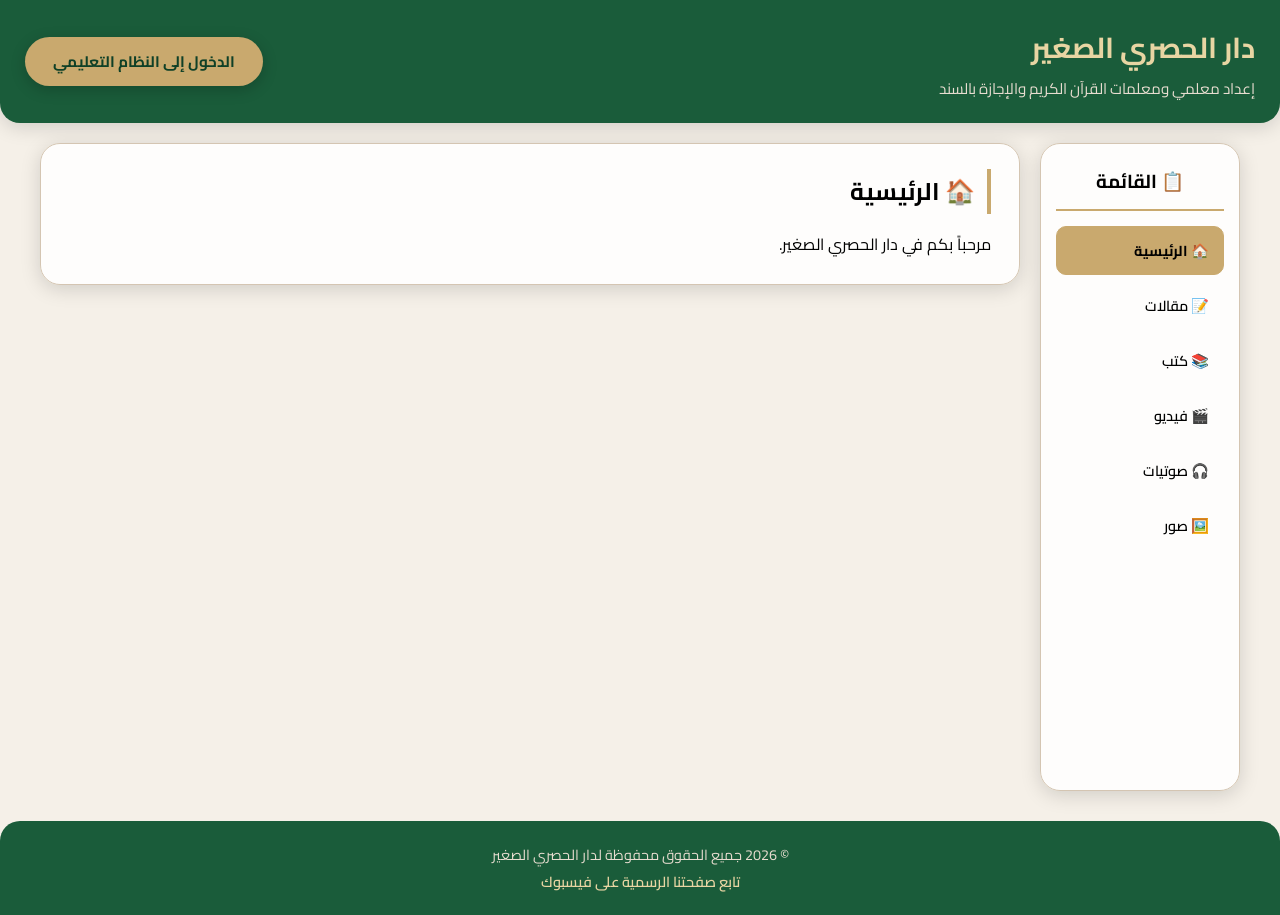
==== commit ee452c2a: "Refactor layout by removing right sidebar and updating home section Removed the right sidebar sectio" ====
--- a/index.html
+++ b/index.html
@@ -13,8 +13,8 @@
             --primary: #1a5c3a;
             --primary-dark: #0f4027;
             --primary-light: #2d7a4e;
-            --text: #000000; /* ✅ أسود */
-            --text-light: #1a1a1a; /* ✅ أسود فاتح */
+            --text: #000000;
+            --text-light: #1a1a1a;
             --gold: #c9a96e;
             --gold-light: #e8d5a3;
             --shadow: rgba(0, 0, 0, 0.15);
@@ -126,7 +126,7 @@
             flex: 1;
         }
 
-        /* ===== القائمة الرئيسية (الشمال) ===== */
+        /* ===== القائمة الجانبية ===== */
         .sidebar {
             flex: 0 0 200px;
             background: var(--card-bg);
@@ -139,7 +139,6 @@
             top: 20px;
             max-height: calc(100vh - 120px);
             overflow-y: auto;
-            order: -2;
         }
         .sidebar h3 {
             color: var(--text);
@@ -177,61 +176,6 @@
             font-weight: 700;
         }
 
-        /* ===== العمود الجانبي (معلومات - اليمين) ===== */
-        .right-sidebar {
-            flex: 0 0 220px;
-            background: var(--card-bg);
-            backdrop-filter: blur(6px);
-            border-radius: 20px;
-            padding: 20px 15px;
-            border: 1px solid var(--border);
-            box-shadow: 0 4px 20px var(--shadow);
-            position: sticky;
-            top: 20px;
-            max-height: calc(100vh - 120px);
-            overflow-y: auto;
-            order: 2;
-        }
-        .right-sidebar h3 {
-            color: var(--text);
-            text-align: center;
-            border-bottom: 2px solid var(--gold);
-            padding-bottom: 10px;
-            margin-bottom: 15px;
-            font-weight: 700;
-        }
-        .right-sidebar .info-item {
-            margin-bottom: 12px;
-            padding: 10px;
-            background: #faf6ef;
-            border-radius: 10px;
-            text-align: center;
-            border: 1px solid var(--border);
-            word-wrap: break-word;
-        }
-        .right-sidebar .info-item p {
-            color: var(--text);
-            font-size: 0.9rem;
-            font-weight: 500;
-        }
-        .right-sidebar .info-item a {
-            color: var(--primary);
-            text-decoration: none;
-            font-weight: 600;
-            display: block;
-        }
-        .right-sidebar .info-item a:hover {
-            color: var(--gold);
-        }
-        .right-sidebar .info-item img {
-            max-width: 100%;
-            max-height: 120px;
-            object-fit: cover;
-            border-radius: 10px;
-            cursor: pointer;
-            border: 1px solid var(--border);
-        }
-
         /* ===== المحتوى الرئيسي ===== */
         .content {
             flex: 1;
@@ -259,55 +203,79 @@
             color: var(--text-light);
         }
 
-        /* ===== عناصر الأخبار ===== */
+        /* ===== تصميم السلايد يمين ويسار في الصفحة الرئيسية ===== */
+        .home-dual-slider {
+            display: grid;
+            grid-template-columns: 1fr 1fr;
+            gap: 20px;
+            margin-top: 15px;
+        }
+        .slider-side-column {
+            background: #faf6ef;
+            border: 1px solid var(--border);
+            border-radius: 16px;
+            padding: 18px;
+            display: flex;
+            flex-direction: column;
+            gap: 15px;
+        }
+        .slider-side-column h3 {
+            color: var(--primary);
+            font-size: 1.1rem;
+            border-bottom: 2px solid var(--gold);
+            padding-bottom: 8px;
+            text-align: center;
+        }
         .home-item {
-            background: #faf6ef;
+            background: #fff;
             border-radius: 12px;
-            padding: 16px;
-            margin-bottom: 16px;
+            padding: 14px;
             border: 1px solid var(--border);
         }
-        .home-item h3 {
-            color: var(--text);
-            margin-bottom: 8px;
+        .home-item h4 {
+            color: var(--text);
+            margin-bottom: 6px;
+            font-size: 1rem;
         }
         .home-item p {
             color: var(--text);
-            line-height: 1.8;
+            line-height: 1.7;
+            font-size: 0.9rem;
         }
         .home-item img {
             max-width: 100%;
-            max-height: 300px;
-            border-radius: 12px;
+            max-height: 220px;
+            border-radius: 10px;
             object-fit: contain;
-            margin-top: 10px;
+            margin-top: 8px;
             display: block;
             cursor: pointer;
             border: 1px solid var(--border);
+            margin-left: auto;
+            margin-right: auto;
         }
         .home-item .link-btn {
             display: inline-block;
-            padding: 8px 20px;
+            padding: 6px 16px;
             background: var(--primary);
             color: #fff;
             border-radius: 30px;
             text-decoration: none;
             font-weight: 700;
+            font-size: 0.85rem;
             margin-top: 6px;
             transition: 0.3s;
         }
         .home-item .link-btn:hover {
             background: var(--primary-dark);
-            transform: scale(1.02);
         }
         .video-container {
             position: relative;
             padding-bottom: 56.25%;
             height: 0;
-            border-radius: 16px;
+            border-radius: 12px;
             background: #000;
             margin: 8px 0;
-            max-width: 560px;
         }
         .video-container iframe {
             position: absolute;
@@ -316,10 +284,10 @@
             width: 100%;
             height: 100%;
             border: none;
-            border-radius: 16px;
-        }
-
-        /* ===== أزرار السلاسل ===== */
+            border-radius: 12px;
+        }
+
+        /* ===== أزرار السلاسل والأقسام الأخرى ===== */
         .series-toggle {
             display: block;
             width: 100%;
@@ -427,12 +395,7 @@
             text-decoration: underline;
         }
 
-        /* ===== استجابة ===== */
-        @media (max-width: 992px) {
-            .right-sidebar {
-                display: none;
-            }
-        }
+        /* ===== استجابة الشاشات الصغيرة ===== */
         @media (max-width: 768px) {
             .main-wrapper {
                 flex-direction: column;
@@ -447,7 +410,6 @@
                 flex-wrap: wrap;
                 gap: 4px;
                 padding: 12px;
-                order: 0;
             }
             .sidebar h3 {
                 width: 100%;
@@ -459,6 +421,9 @@
                 padding: 6px 10px;
                 font-size: 0.8rem;
                 margin-bottom: 0;
+            }
+            .home-dual-slider {
+                grid-template-columns: 1fr;
             }
             .site-header {
                 flex-direction: column;
@@ -490,7 +455,7 @@
 
     <div class="main-wrapper">
 
-        <!-- القائمة الرئيسية (الشمال) -->
+        <!-- القائمة الجانبية -->
         <aside class="sidebar">
             <h3>📋 القائمة</h3>
             <button class="active" data-section="home">🏠 الرئيسية</button>
@@ -501,16 +466,13 @@
             <button data-section="images">🖼️ صور</button>
         </aside>
 
-        <!-- العمود الجانبي (معلومات - اليمين) -->
-        <aside class="right-sidebar" id="rightSidebar">
-            <div id="sidebarInfo"><div class="loading">جاري التحميل...</div></div>
-        </aside>
-
         <!-- المحتوى الرئيسي -->
         <main class="content">
             <section id="homeSection" class="card">
+                <h2>🏠 الرئيسية</h2>
                 <div id="homeContent"><div class="loading">جاري تحميل المحتوى...</div></div>
             </section>
+            
             <div id="articlesSection" style="display:none;" class="card">
                 <h2>📝 مقالات</h2>
                 <div id="articlesList"><div class="loading">جاري التحميل...</div></div>
@@ -542,12 +504,8 @@
     <script>
         const SHEET_ID = '1PDUkCKW41psD7VV9kHoPVLUsxG8kLB_qndLAlT_ohTo';
 
-        // ============================================================
-        // دالة جلب البيانات
-        // ============================================================
         async function fetchSheetData(sheetName) {
-            const url =
-                `https://docs.google.com/spreadsheets/d/${SHEET_ID}/gviz/tq?tqx=out:json&sheet=${encodeURIComponent(sheetName)}`;
+            const url = `https://docs.google.com/spreadsheets/d/${SHEET_ID}/gviz/tq?tqx=out:json&sheet=${encodeURIComponent(sheetName)}`;
             try {
                 const response = await fetch(url);
                 const text = await response.text();
@@ -559,17 +517,11 @@
             }
         }
 
-        // ============================================================
-        // دالة لتحويل أي قيمة إلى نص
-        // ============================================================
         function safeString(value) {
             if (value === null || value === undefined) return '';
             return String(value).trim();
         }
 
-        // ============================================================
-        // دوال الصور والمودال
-        // ============================================================
         function getDirectImageUrl(url) {
             if (!url) return url;
             const str = safeString(url);
@@ -599,48 +551,13 @@
         document.addEventListener('keydown', (e) => { if (e.key === 'Escape') closeModal(); });
 
         // ============================================================
-        // 1. العمود الجانبي (معلومات جانبية) - اليمين
-        // ============================================================
-        async function loadSidebarInfo() {
-            const container = document.getElementById('sidebarInfo');
-            const data = await fetchSheetData('معلومات جانبية');
-            if (data.length < 2) {
-                container.innerHTML = `<h3>📌 معلومات</h3><div class="info-item"><p>لا توجد معلومات</p></div>`;
-                return;
-            }
-            let html = `<h3>📌 معلومات</h3>`;
-            let hasContent = false;
-            for (let i = 1; i < data.length; i++) {
-                const row = data[i];
-                const title = safeString(row[0]);
-                const content = safeString(row[1]);
-                const type = safeString(row[2]).toLowerCase();
-                if (!title && !content) continue;
-                hasContent = true;
-                html += `<div class="info-item">`;
-                if (type === 'صورة' || type === 'image') {
-                    const imgSrc = getDirectImageUrl(content);
-                    html += `<img src="${imgSrc}" alt="${title}" loading="lazy" onclick="openModal('${imgSrc}')">`;
-                    if (title) html += `<p>${title}</p>`;
-                } else if (type === 'رابط' || type === 'link') {
-                    html += `<a href="${content}" target="_blank">🔗 ${title || content}</a>`;
-                } else {
-                    html += `<p>${content}</p>`;
-                }
-                html += `</div>`;
-            }
-            if (!hasContent) html += `<div class="info-item"><p>لا توجد معلومات</p></div>`;
-            container.innerHTML = html;
-        }
-
-        // ============================================================
-        // 2. الصفحة الرئيسية
+        // دالة تحميل الصفحة الرئيسية (تقسيم المحتوى إلى جزأين يمين ويسار)
         // ============================================================
         async function loadHome() {
             const container = document.getElementById('homeContent');
             const data = await fetchSheetData('الصفحة الرئيسية');
             if (data.length < 2) {
-                container.innerHTML = `<h2>🏠 الرئيسية</h2><p>مرحباً بكم في دار الحصري الصغير.</p>`;
+                container.innerHTML = `<p>مرحباً بكم في دار الحصري الصغير.</p>`;
                 return;
             }
             let items = [];
@@ -653,50 +570,70 @@
                 if (!title && !content && !image) continue;
                 items.push({ title, content, type, image });
             }
-            items.reverse();
+            
             if (items.length === 0) {
-                container.innerHTML = `<h2>🏠 الرئيسية</h2><p>لا يوجد محتوى</p>`;
+                container.innerHTML = `<p>لا يوجد محتوى</p>`;
                 return;
             }
-            let html = `<h2>🏠 الرئيسية</h2>`;
-            items.forEach(item => {
-                html += `<div class="home-item">`;
-                if (item.title) html += `<h3>${item.title}</h3>`;
-                const isImage = (item.type === 'صورة' || item.type === 'image');
-                const isVideo = (item.type === 'فيديو' || item.type === 'video');
-                const isLink = (item.type === 'ربط' || item.type === 'رابط' || item.type === 'link');
-                if (isImage) {
-                    const src = getDirectImageUrl(item.content);
-                    html += `<img src="${src}" alt="${item.title}" loading="lazy" onclick="openModal('${src}')">`;
-                } else if (isVideo) {
-                    let vid = item.content;
-                    if (vid.includes('youtu.be/')) vid = vid.split('youtu.be/')[1]?.split('?')[0] || vid;
-                    else if (vid.includes('watch?v=')) vid = vid.split('watch?v=')[1]?.split('&')[0] || vid;
-                    if (vid) html +=
-                        `<div class="video-container"><iframe src="https://www.youtube.com/embed/${vid}" allowfullscreen></iframe></div>`;
-                    else html += `<p>⚠️ رابط فيديو غير صحيح</p>`;
-                } else if (isLink) {
-                    html += `<a href="${item.content}" target="_blank" class="link-btn">🔗 ${item.content}</a>`;
-                } else {
-                    if (item.content && (item.content.includes('drive.google.com') || item.content.match(/\.(jpg|jpeg|png|gif|webp|svg)/i))) {
+
+            // تقسيم العناصر إلى نصفين (قسم يمين وقسم يسار)
+            const midIndex = Math.ceil(items.length / 2);
+            const rightItems = items.slice(0, midIndex);
+            const leftItems = items.slice(midIndex);
+
+            function renderItemsHtml(itemList) {
+                let html = '';
+                itemList.forEach(item => {
+                    html += `<div class="home-item">`;
+                    if (item.title) html += `<h4>${item.title}</h4>`;
+                    const isImage = (item.type === 'صورة' || item.type === 'image');
+                    const isVideo = (item.type === 'فيديو' || item.type === 'video');
+                    const isLink = (item.type === 'ربط' || item.type === 'رابط' || item.type === 'link');
+                    
+                    if (isImage) {
                         const src = getDirectImageUrl(item.content);
                         html += `<img src="${src}" alt="${item.title}" loading="lazy" onclick="openModal('${src}')">`;
+                    } else if (isVideo) {
+                        let vid = item.content;
+                        if (vid.includes('youtu.be/')) vid = vid.split('youtu.be/')[1]?.split('?')[0] || vid;
+                        else if (vid.includes('watch?v=')) vid = vid.split('watch?v=')[1]?.split('&')[0] || vid;
+                        if (vid) html += `<div class="video-container"><iframe src="https://www.youtube.com/embed/${vid}" allowfullscreen></iframe></div>`;
+                        else html += `<p>⚠️ رابط فيديو غير صحيح</p>`;
+                    } else if (isLink) {
+                        html += `<a href="${item.content}" target="_blank" class="link-btn">🔗 ${item.content}</a>`;
                     } else {
-                        html += `<p>${item.content}</p>`;
+                        if (item.content && (item.content.includes('drive.google.com') || item.content.match(/\.(jpg|jpeg|png|gif|webp|svg)/i))) {
+                            const src = getDirectImageUrl(item.content);
+                            html += `<img src="${src}" alt="${item.title}" loading="lazy" onclick="openModal('${src}')">`;
+                        } else {
+                            html += `<p>${item.content}</p>`;
+                        }
+                        if (item.image) {
+                            const src = getDirectImageUrl(item.image);
+                            html += `<img src="${src}" alt="${item.title}" loading="lazy" onclick="openModal('${src}')">`;
+                        }
                     }
-                    if (item.image) {
-                        const src = getDirectImageUrl(item.image);
-                        html += `<img src="${src}" alt="${item.title}" loading="lazy" onclick="openModal('${src}')">`;
-                    }
-                }
-                html += `</div>`;
-            });
-            container.innerHTML = html;
-        }
-
-        // ============================================================
-        // دوال الأقسام الأخرى (مع safeString)
-        // ============================================================
+                    html += `</div>`;
+                });
+                return html;
+            }
+
+            let dualHtml = `
+                <div class="home-dual-slider">
+                    <div class="slider-side-column">
+                        <h3>📌 الجانب الأيمن</h3>
+                        ${renderItemsHtml(rightItems)}
+                    </div>
+                    <div class="slider-side-column">
+                        <h3>📌 الجانب الأيسر</h3>
+                        ${renderItemsHtml(leftItems.length ? leftItems : rightItems)}
+                    </div>
+                </div>
+            `;
+            container.innerHTML = dualHtml;
+        }
+
+        // دوال الأقسام الأخرى
         function organizeSeries(data, seriesCol, titleCol, contentCol, extra1, extra2) {
             const map = {};
             for (let i = 1; i < data.length; i++) {
@@ -728,8 +665,7 @@
                     let vid = item.content;
                     if (vid.includes('youtu.be/')) vid = vid.split('youtu.be/')[1]?.split('?')[0] || vid;
                     else if (vid.includes('watch?v=')) vid = vid.split('watch?v=')[1]?.split('&')[0] || vid;
-                    html +=
-                        `<div class="child-item"><p>${item.title || 'فيديو'}</p><div class="video-container" style="max-width:400px;"><iframe src="https://www.youtube.com/embed/${vid}" allowfullscreen></iframe></div></div>`;
+                    html += `<div class="child-item"><p>${item.title || 'فيديو'}</p><div class="video-container" style="max-width:400px;"><iframe src="https://www.youtube.com/embed/${vid}" allowfullscreen></iframe></div></div>`;
                 });
                 html += `</div>`;
             });
@@ -737,8 +673,7 @@
             document.querySelectorAll('#videosList .series-toggle').forEach(btn => {
                 btn.addEventListener('click', function() {
                     const target = document.getElementById(this.dataset.target);
-                    if (target) { target.classList.toggle('open');
-                        this.classList.toggle('active'); }
+                    if (target) { target.classList.toggle('open'); this.classList.toggle('active'); }
                 });
             });
         }
@@ -755,8 +690,7 @@
                 const items = map[name];
                 html += `<button class="series-toggle" data-target="aud-${idx}">🎧 ${name}</button><div id="aud-${idx}" class="series-content">`;
                 items.forEach(item => {
-                    html +=
-                        `<div class="child-item"><p>${item.title || 'ملف صوتي'} ${item.extra1 ? `🎤 ${item.extra1}` : ''}</p><audio controls><source src="${item.content}" type="audio/mpeg"></audio></div>`;
+                    html += `<div class="child-item"><p>${item.title || 'ملف صوتي'} ${item.extra1 ? `🎤 ${item.extra1}` : ''}</p><audio controls><source src="${item.content}" type="audio/mpeg"></audio></div>`;
                 });
                 html += `</div>`;
             });
@@ -764,8 +698,7 @@
             document.querySelectorAll('#audioList .series-toggle').forEach(btn => {
                 btn.addEventListener('click', function() {
                     const target = document.getElementById(this.dataset.target);
-                    if (target) { target.classList.toggle('open');
-                        this.classList.toggle('active'); }
+                    if (target) { target.classList.toggle('open'); this.classList.toggle('active'); }
                 });
             });
         }
@@ -783,8 +716,7 @@
                 html += `<button class="series-toggle" data-target="art-${idx}">📝 ${name}</button><div id="art-${idx}" class="series-content">`;
                 items.forEach(item => {
                     let img = item.extra2 ? getDirectImageUrl(item.extra2) : '';
-                    html +=
-                        `<div class="child-item"><p><strong>${item.title || 'بدون عنوان'}</strong> ${item.extra1 ? `📅 ${item.extra1}` : ''}</p><p>${item.content || ''}</p>${img ? `<img src="${img}" alt="${item.title}" style="max-width:100%; max-height:200px; border-radius:8px; cursor:pointer;" onclick="openModal('${img}')">` : ''}</div>`;
+                    html += `<div class="child-item"><p><strong>${item.title || 'بدون عنوان'}</strong> ${item.extra1 ? `📅 ${item.extra1}` : ''}</p><p>${item.content || ''}</p>${img ? `<img src="${img}" alt="${item.title}" style="max-width:100%; max-height:200px; border-radius:8px; cursor:pointer;" onclick="openModal('${img}')">` : ''}</div>`;
                 });
                 html += `</div>`;
             });
@@ -792,8 +724,7 @@
             document.querySelectorAll('#articlesList .series-toggle').forEach(btn => {
                 btn.addEventListener('click', function() {
                     const target = document.getElementById(this.dataset.target);
-                    if (target) { target.classList.toggle('open');
-                        this.classList.toggle('active'); }
+                    if (target) { target.classList.toggle('open'); this.classList.toggle('active'); }
                 });
             });
         }
@@ -811,8 +742,7 @@
                 html += `<button class="series-toggle" data-target="bok-${idx}">📚 ${name}</button><div id="bok-${idx}" class="series-content">`;
                 items.forEach(item => {
                     let img = item.extra1 ? getDirectImageUrl(item.extra1) : '';
-                    html +=
-                        `<div class="child-item"><p><strong>📄 ${item.title || 'بدون عنوان'}</strong></p>${img ? `<img src="${img}" alt="${item.title}" style="max-width:100%; max-height:150px; border-radius:8px; margin-bottom:6px; cursor:pointer;" onclick="openModal('${img}')">` : ''}<a href="${item.content}" target="_blank" style="color:#1a5c3a; text-decoration:none; font-weight:600;">📥 تحميل الكتاب</a></div>`;
+                    html += `<div class="child-item"><p><strong>📄 ${item.title || 'بدون عنوان'}</strong></p>${img ? `<img src="${img}" alt="${item.title}" style="max-width:100%; max-height:150px; border-radius:8px; margin-bottom:6px; cursor:pointer;" onclick="openModal('${img}')">` : ''}<a href="${item.content}" target="_blank" style="color:#1a5c3a; text-decoration:none; font-weight:600;">📥 تحميل الكتاب</a></div>`;
                 });
                 html += `</div>`;
             });
@@ -820,8 +750,7 @@
             document.querySelectorAll('#booksList .series-toggle').forEach(btn => {
                 btn.addEventListener('click', function() {
                     const target = document.getElementById(this.dataset.target);
-                    if (target) { target.classList.toggle('open');
-                        this.classList.toggle('active'); }
+                    if (target) { target.classList.toggle('open'); this.classList.toggle('active'); }
                 });
             });
         }
@@ -839,8 +768,7 @@
                 html += `<button class="series-toggle" data-target="img-${idx}">🖼️ ${name}</button><div id="img-${idx}" class="series-content"><div class="image-grid">`;
                 items.forEach(item => {
                     const src = getDirectImageUrl(item.content);
-                    html +=
-                        `<div class="image-item"><img src="${src}" alt="${item.title}" loading="lazy" onclick="openModal('${src}')"><h4>${item.title || 'بدون عنوان'}</h4>${item.extra1 ? `<p>${item.extra1}</p>` : ''}</div>`;
+                    html += `<div class="image-item"><img src="${src}" alt="${item.title}" loading="lazy" onclick="openModal('${src}')"><h4>${item.title || 'بدون عنوان'}</h4>${item.extra1 ? `<p>${item.extra1}</p>` : ''}</div>`;
                 });
                 html += `</div></div>`;
             });
@@ -848,15 +776,11 @@
             document.querySelectorAll('#imagesList .series-toggle').forEach(btn => {
                 btn.addEventListener('click', function() {
                     const target = document.getElementById(this.dataset.target);
-                    if (target) { target.classList.toggle('open');
-                        this.classList.toggle('active'); }
-                });
-            });
-        }
-
-        // ============================================================
-        // التنقل بين الأقسام
-        // ============================================================
+                    if (target) { target.classList.toggle('open'); this.classList.toggle('active'); }
+                });
+            });
+        }
+
         function showSection(id) {
             document.querySelectorAll('.content > div, .content > section').forEach(el => el.style.display = 'none');
             const target = document.getElementById(id);
@@ -868,12 +792,8 @@
             });
         }
 
-        // ============================================================
-        // تحميل كل المحتوى
-        // ============================================================
         async function loadAll() {
             try {
-                await loadSidebarInfo();
                 await loadHome();
                 await loadArticles();
                 await loadBooks();
@@ -899,6 +819,5 @@
             loadAll();
         });
     </script>
-
 </body>
 </html>
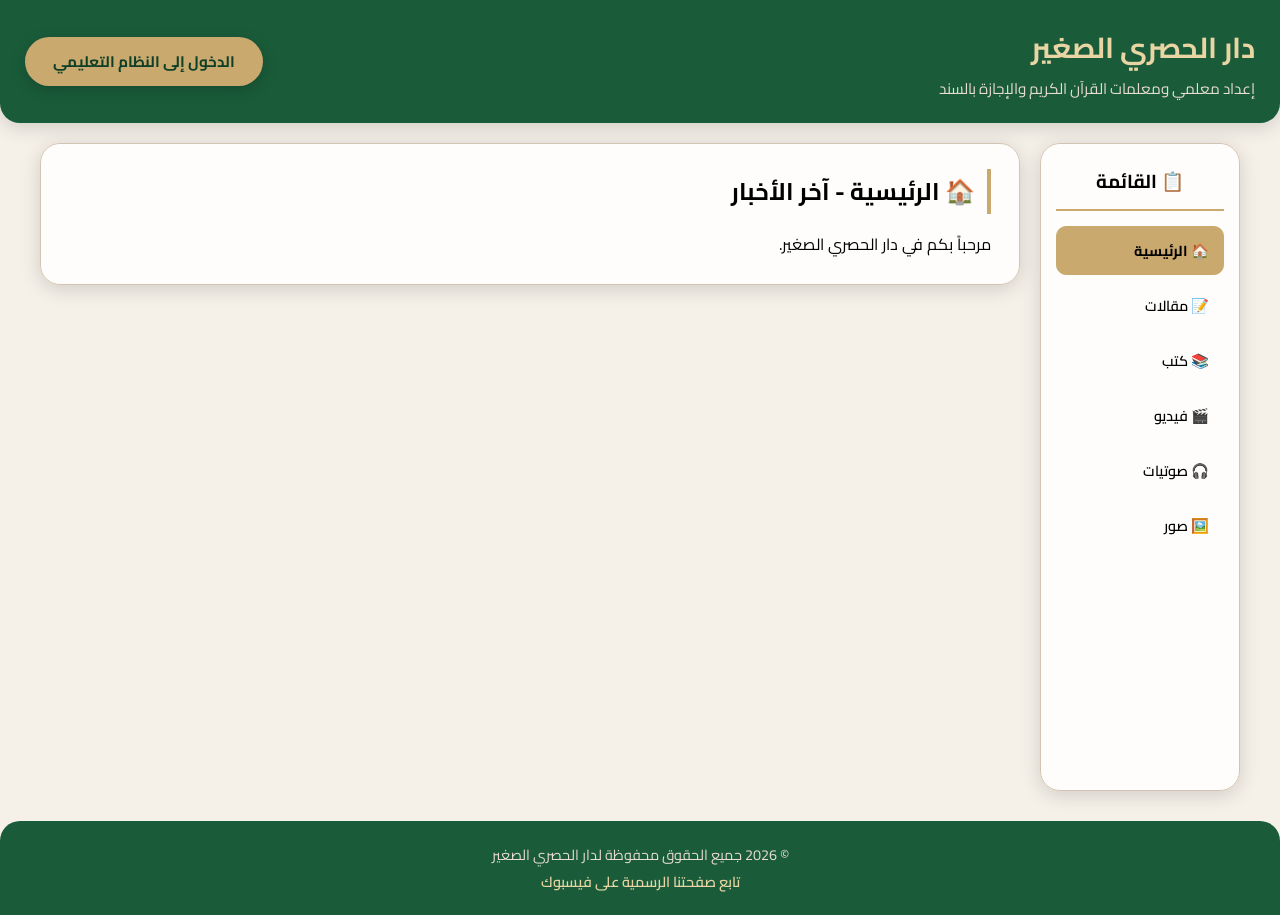
==== commit b4c36d20: "Implement slider for home section content display Refactor home section to use a slider for content " ====
--- a/index.html
+++ b/index.html
@@ -203,79 +203,71 @@
             color: var(--text-light);
         }
 
-        /* ===== تصميم السلايد يمين ويسار في الصفحة الرئيسية ===== */
-        .home-dual-slider {
-            display: grid;
-            grid-template-columns: 1fr 1fr;
-            gap: 20px;
-            margin-top: 15px;
-        }
-        .slider-side-column {
+        /* ===== تصميم السلايدر (عرض الشرائح بالأسهم) ===== */
+        .slider-container {
+            position: relative;
             background: #faf6ef;
             border: 1px solid var(--border);
             border-radius: 16px;
-            padding: 18px;
-            display: flex;
-            flex-direction: column;
-            gap: 15px;
-        }
-        .slider-side-column h3 {
+            padding: 20px 40px;
+            margin-top: 15px;
+            overflow: hidden;
+        }
+        .slide {
+            display: none;
+            animation: fadeIn 0.5s ease-in-out;
+        }
+        .slide.active-slide {
+            display: block;
+        }
+        @keyframes fadeIn {
+            from { opacity: 0; transform: scale(0.98); }
+            to { opacity: 1; transform: scale(1); }
+        }
+        .slide-item h3 {
             color: var(--primary);
-            font-size: 1.1rem;
+            margin-bottom: 10px;
+            font-size: 1.2rem;
             border-bottom: 2px solid var(--gold);
-            padding-bottom: 8px;
-            text-align: center;
-        }
-        .home-item {
-            background: #fff;
+            padding-bottom: 6px;
+        }
+        .slide-item p {
+            color: var(--text);
+            line-height: 1.8;
+            font-size: 1rem;
+            margin-bottom: 10px;
+        }
+        .slide-item img {
+            max-width: 100%;
+            max-height: 320px;
             border-radius: 12px;
-            padding: 14px;
-            border: 1px solid var(--border);
-        }
-        .home-item h4 {
-            color: var(--text);
-            margin-bottom: 6px;
-            font-size: 1rem;
-        }
-        .home-item p {
-            color: var(--text);
-            line-height: 1.7;
-            font-size: 0.9rem;
-        }
-        .home-item img {
-            max-width: 100%;
-            max-height: 220px;
-            border-radius: 10px;
             object-fit: contain;
-            margin-top: 8px;
+            margin: 10px auto;
             display: block;
             cursor: pointer;
             border: 1px solid var(--border);
-            margin-left: auto;
-            margin-right: auto;
-        }
-        .home-item .link-btn {
+        }
+        .slide-item .link-btn {
             display: inline-block;
-            padding: 6px 16px;
+            padding: 8px 20px;
             background: var(--primary);
             color: #fff;
             border-radius: 30px;
             text-decoration: none;
             font-weight: 700;
-            font-size: 0.85rem;
-            margin-top: 6px;
+            margin-top: 8px;
             transition: 0.3s;
         }
-        .home-item .link-btn:hover {
+        .slide-item .link-btn:hover {
             background: var(--primary-dark);
         }
         .video-container {
             position: relative;
             padding-bottom: 56.25%;
             height: 0;
-            border-radius: 12px;
+            border-radius: 16px;
             background: #000;
-            margin: 8px 0;
+            margin: 10px 0;
         }
         .video-container iframe {
             position: absolute;
@@ -284,7 +276,56 @@
             width: 100%;
             height: 100%;
             border: none;
-            border-radius: 12px;
+            border-radius: 16px;
+        }
+
+        /* أزرار الأسهم للسلايدر */
+        .slider-btn {
+            position: absolute;
+            top: 50%;
+            transform: translateY(-50%);
+            background: var(--gold);
+            color: var(--primary-dark);
+            border: none;
+            width: 40px;
+            height: 40px;
+            border-radius: 50%;
+            font-size: 1.2rem;
+            font-weight: bold;
+            cursor: pointer;
+            box-shadow: 0 4px 10px var(--shadow);
+            transition: 0.3s;
+            z-index: 10;
+            display: flex;
+            align-items: center;
+            justify-content: center;
+        }
+        .slider-btn:hover {
+            background: var(--gold-light);
+            transform: translateY(-50%) scale(1.1);
+        }
+        .prev-btn { right: 10px; }
+        .next-btn { left: 10px; }
+
+        /* مؤشرات النقاط تحت السلايدر */
+        .slider-dots {
+            display: flex;
+            justify-content: center;
+            gap: 8px;
+            margin-top: 15px;
+        }
+        .dot {
+            width: 12px;
+            height: 12px;
+            border-radius: 50%;
+            background: var(--border);
+            cursor: pointer;
+            transition: 0.3s;
+        }
+        .dot.active-dot {
+            background: var(--primary);
+            width: 24px;
+            border-radius: 6px;
         }
 
         /* ===== أزرار السلاسل والأقسام الأخرى ===== */
@@ -422,9 +463,6 @@
                 font-size: 0.8rem;
                 margin-bottom: 0;
             }
-            .home-dual-slider {
-                grid-template-columns: 1fr;
-            }
             .site-header {
                 flex-direction: column;
                 text-align: center;
@@ -432,6 +470,9 @@
             }
             .portal-btn-header {
                 align-self: center;
+            }
+            .slider-container {
+                padding: 15px 30px;
             }
         }
     </style>
@@ -469,7 +510,7 @@
         <!-- المحتوى الرئيسي -->
         <main class="content">
             <section id="homeSection" class="card">
-                <h2>🏠 الرئيسية</h2>
+                <h2>🏠 الرئيسية - آخر الأخبار</h2>
                 <div id="homeContent"><div class="loading">جاري تحميل المحتوى...</div></div>
             </section>
             
@@ -503,6 +544,7 @@
 
     <script>
         const SHEET_ID = '1PDUkCKW41psD7VV9kHoPVLUsxG8kLB_qndLAlT_ohTo';
+        let currentSlideIndex = 0;
 
         async function fetchSheetData(sheetName) {
             const url = `https://docs.google.com/spreadsheets/d/${SHEET_ID}/gviz/tq?tqx=out:json&sheet=${encodeURIComponent(sheetName)}`;
@@ -551,7 +593,46 @@
         document.addEventListener('keydown', (e) => { if (e.key === 'Escape') closeModal(); });
 
         // ============================================================
-        // دالة تحميل الصفحة الرئيسية (تقسيم المحتوى إلى جزأين يمين ويسار)
+        // دالة تحريك السلايدر (التالي / السابق)
+        // ============================================================
+        window.moveSlide = function(n) {
+            const slides = document.querySelectorAll('.slide');
+            const dots = document.querySelectorAll('.dot');
+            if (slides.length === 0) return;
+            
+            slides[currentSlideIndex].classList.remove('active-slide');
+            if(dots.length > 0) dots[currentSlideIndex].classList.remove('active-dot');
+
+            currentSlideIndex += n;
+            if (currentSlideIndex >= slides.length) {
+                currentSlideIndex = 0;
+            }
+            if (currentSlideIndex < 0) {
+                currentSlideIndex = slides.length - 1;
+            }
+
+            slides[currentSlideIndex].classList.add('active-slide');
+            if(dots.length > 0) dots[currentSlideIndex].classList.add('active-dot');
+        }
+
+        window.currentSlide = function(n) {
+            const slides = document.querySelectorAll('.slide');
+            const dots = document.querySelectorAll('.dot');
+            if (slides.length === 0) return;
+
+            slides[currentSlideIndex].classList.remove('active-slide');
+            if(dots.length > 0) dots[currentSlideIndex].classList.remove('active-dot');
+
+            currentSlideIndex = n;
+            if (currentSlideIndex >= slides.length) currentSlideIndex = slides.length - 1;
+            if (currentSlideIndex < 0) currentSlideIndex = 0;
+
+            slides[currentSlideIndex].classList.add('active-slide');
+            if(dots.length > 0) dots[currentSlideIndex].classList.add('active-dot');
+        }
+
+        // ============================================================
+        // تحميل الصفحة الرئيسية كسلايدر متحرك
         // ============================================================
         async function loadHome() {
             const container = document.getElementById('homeContent');
@@ -571,66 +652,64 @@
                 items.push({ title, content, type, image });
             }
             
+            items.reverse(); // أحدث الأخبار أولاً
+
             if (items.length === 0) {
                 container.innerHTML = `<p>لا يوجد محتوى</p>`;
                 return;
             }
 
-            // تقسيم العناصر إلى نصفين (قسم يمين وقسم يسار)
-            const midIndex = Math.ceil(items.length / 2);
-            const rightItems = items.slice(0, midIndex);
-            const leftItems = items.slice(midIndex);
-
-            function renderItemsHtml(itemList) {
-                let html = '';
-                itemList.forEach(item => {
-                    html += `<div class="home-item">`;
-                    if (item.title) html += `<h4>${item.title}</h4>`;
-                    const isImage = (item.type === 'صورة' || item.type === 'image');
-                    const isVideo = (item.type === 'فيديو' || item.type === 'video');
-                    const isLink = (item.type === 'ربط' || item.type === 'رابط' || item.type === 'link');
-                    
-                    if (isImage) {
+            let slidesHtml = `<div class="slider-container">`;
+            // زر السابق (يمين) والتالي (يسار)
+            slidesHtml += `<button class="slider-btn prev-btn" onclick="moveSlide(1)">&#10095;</button>`;
+            slidesHtml += `<button class="slider-btn next-btn" onclick="moveSlide(-1)">&#10094;</button>`;
+
+            items.forEach((item, index) => {
+                const activeClass = index === 0 ? 'active-slide' : '';
+                slidesHtml += `<div class="slide ${activeClass}"><div class="slide-item">`;
+                if (item.title) slidesHtml += `<h3>${item.title}</h3>`;
+                
+                const isImage = (item.type === 'صورة' || item.type === 'image');
+                const isVideo = (item.type === 'فيديو' || item.type === 'video');
+                const isLink = (item.type === 'ربط' || item.type === 'رابط' || item.type === 'link');
+                
+                if (isImage) {
+                    const src = getDirectImageUrl(item.content);
+                    slidesHtml += `<img src="${src}" alt="${item.title}" loading="lazy" onclick="openModal('${src}')">`;
+                } else if (isVideo) {
+                    let vid = item.content;
+                    if (vid.includes('youtu.be/')) vid = vid.split('youtu.be/')[1]?.split('?')[0] || vid;
+                    else if (vid.includes('watch?v=')) vid = vid.split('watch?v=')[1]?.split('&')[0] || vid;
+                    if (vid) slidesHtml += `<div class="video-container"><iframe src="https://www.youtube.com/embed/${vid}" allowfullscreen></iframe></div>`;
+                    else slidesHtml += `<p>⚠️ رابط فيديو غير صحيح</p>`;
+                } else if (isLink) {
+                    slidesHtml += `<a href="${item.content}" target="_blank" class="link-btn">🔗 ${item.content}</a>`;
+                } else {
+                    if (item.content && (item.content.includes('drive.google.com') || item.content.match(/\.(jpg|jpeg|png|gif|webp|svg)/i))) {
                         const src = getDirectImageUrl(item.content);
-                        html += `<img src="${src}" alt="${item.title}" loading="lazy" onclick="openModal('${src}')">`;
-                    } else if (isVideo) {
-                        let vid = item.content;
-                        if (vid.includes('youtu.be/')) vid = vid.split('youtu.be/')[1]?.split('?')[0] || vid;
-                        else if (vid.includes('watch?v=')) vid = vid.split('watch?v=')[1]?.split('&')[0] || vid;
-                        if (vid) html += `<div class="video-container"><iframe src="https://www.youtube.com/embed/${vid}" allowfullscreen></iframe></div>`;
-                        else html += `<p>⚠️ رابط فيديو غير صحيح</p>`;
-                    } else if (isLink) {
-                        html += `<a href="${item.content}" target="_blank" class="link-btn">🔗 ${item.content}</a>`;
+                        slidesHtml += `<img src="${src}" alt="${item.title}" loading="lazy" onclick="openModal('${src}')">`;
                     } else {
-                        if (item.content && (item.content.includes('drive.google.com') || item.content.match(/\.(jpg|jpeg|png|gif|webp|svg)/i))) {
-                            const src = getDirectImageUrl(item.content);
-                            html += `<img src="${src}" alt="${item.title}" loading="lazy" onclick="openModal('${src}')">`;
-                        } else {
-                            html += `<p>${item.content}</p>`;
-                        }
-                        if (item.image) {
-                            const src = getDirectImageUrl(item.image);
-                            html += `<img src="${src}" alt="${item.title}" loading="lazy" onclick="openModal('${src}')">`;
-                        }
+                        slidesHtml += `<p>${item.content}</p>`;
                     }
-                    html += `</div>`;
-                });
-                return html;
-            }
-
-            let dualHtml = `
-                <div class="home-dual-slider">
-                    <div class="slider-side-column">
-                        <h3>📌 الجانب الأيمن</h3>
-                        ${renderItemsHtml(rightItems)}
-                    </div>
-                    <div class="slider-side-column">
-                        <h3>📌 الجانب الأيسر</h3>
-                        ${renderItemsHtml(leftItems.length ? leftItems : rightItems)}
-                    </div>
-                </div>
-            `;
-            container.innerHTML = dualHtml;
+                    if (item.image) {
+                        const src = getDirectImageUrl(item.image);
+                        slidesHtml += `<img src="${src}" alt="${item.title}" loading="lazy" onclick="openModal('${src}')">`;
+                    }
+                }
+                slidesHtml += `</div></div>`;
+            });
+
+            // مؤشرات النقاط
+            slidesHtml += `<div class="slider-dots">`;
+            items.forEach((_, index) => {
+                const activeDot = index === 0 ? 'active-dot' : '';
+                slidesHtml += `<span class="dot ${activeDot}" onclick="currentSlide(${index})"></span>`;
+            });
+            slidesHtml += `</div>`;
+
+            slidesHtml += `</div>`;
+            container.innerHTML = slidesHtml;
+            currentSlideIndex = 0;
         }
 
         // دوال الأقسام الأخرى
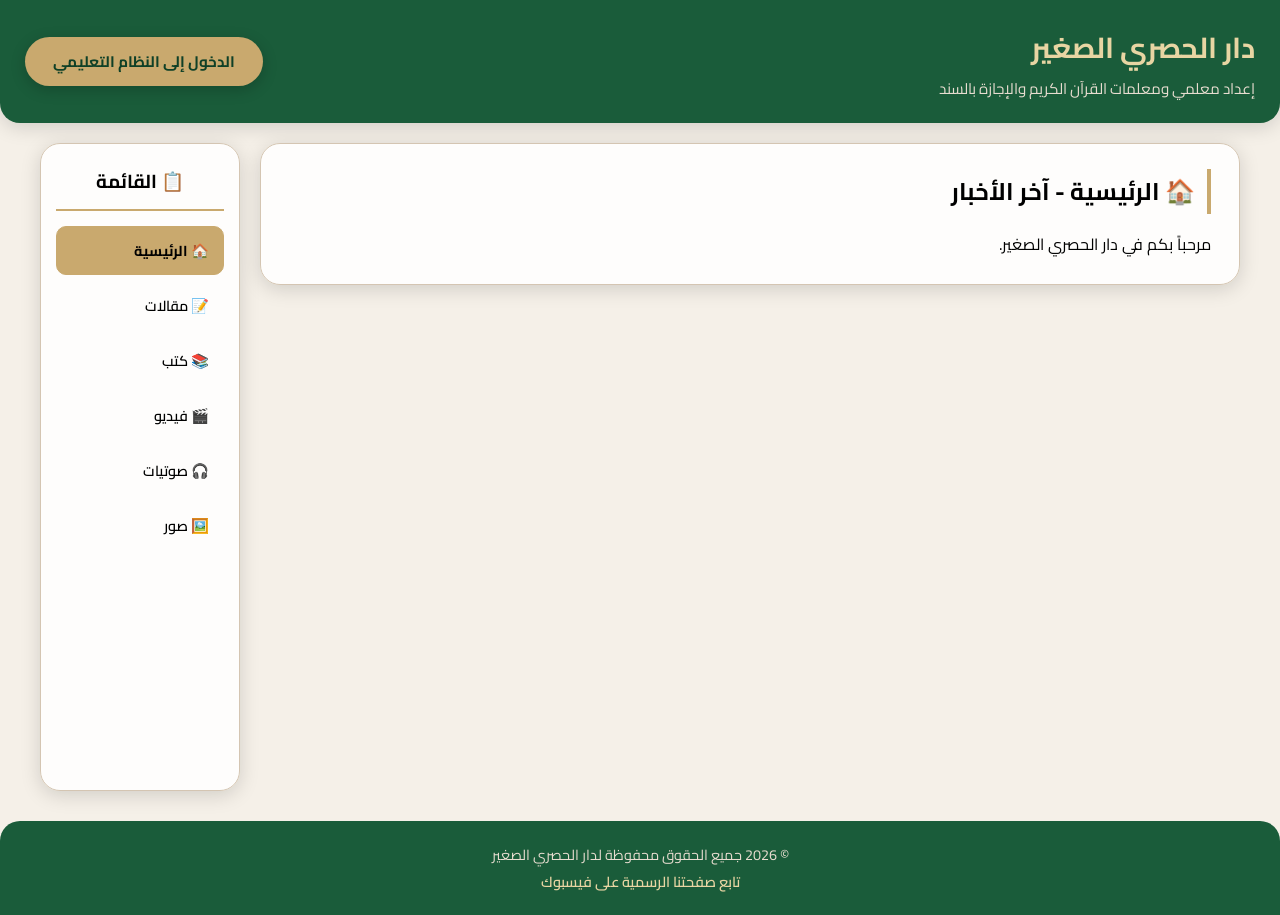
==== commit 4f49e2d8: "Enhance slider functionality and update comments Updated comments and functionality for the slider, " ====
--- a/index.html
+++ b/index.html
@@ -116,9 +116,10 @@
             transform: rotate(90deg);
         }
 
-        /* ===== الحاوية الرئيسية ===== */
+        /* ===== الحاوية الرئيسية (القائمة على اليسار والمحتوى على اليمين) ===== */
         .main-wrapper {
             display: flex;
+            flex-direction: row-reverse; /* يجعل القائمة شمال والمحتوى يمين */
             gap: 20px;
             max-width: 1200px;
             margin: 0 auto 30px;
@@ -126,7 +127,7 @@
             flex: 1;
         }
 
-        /* ===== القائمة الجانبية ===== */
+        /* ===== القائمة الجانبية (في الشمال) ===== */
         .sidebar {
             flex: 0 0 200px;
             background: var(--card-bg);
@@ -203,7 +204,7 @@
             color: var(--text-light);
         }
 
-        /* ===== تصميم السلايدر (عرض الشرائح بالأسهم) ===== */
+        /* ===== تصميم السلايدر المتحرك (عرض الشرائح التلقائي واليدوي) ===== */
         .slider-container {
             position: relative;
             background: #faf6ef;
@@ -496,7 +497,7 @@
 
     <div class="main-wrapper">
 
-        <!-- القائمة الجانبية -->
+        <!-- القائمة الجانبية (على اليسار) -->
         <aside class="sidebar">
             <h3>📋 القائمة</h3>
             <button class="active" data-section="home">🏠 الرئيسية</button>
@@ -545,6 +546,7 @@
     <script>
         const SHEET_ID = '1PDUkCKW41psD7VV9kHoPVLUsxG8kLB_qndLAlT_ohTo';
         let currentSlideIndex = 0;
+        let autoSlideTimer = null; // متغير للتحكم في المؤقت التلقائي
 
         async function fetchSheetData(sheetName) {
             const url = `https://docs.google.com/spreadsheets/d/${SHEET_ID}/gviz/tq?tqx=out:json&sheet=${encodeURIComponent(sheetName)}`;
@@ -583,19 +585,22 @@
             img.src = src;
             modal.classList.add('open');
             document.body.style.overflow = 'hidden';
+            stopAutoSlide(); // إيقاف السلايدر التلقائي عند فتح الصورة
         }
 
         function closeModal() {
             const modal = document.getElementById('imageModal');
             if (modal) modal.classList.remove('open');
             document.body.style.overflow = 'auto';
+            startAutoSlide(); // استئناف التحريك التلقائي عند إغلاق الصورة
         }
         document.addEventListener('keydown', (e) => { if (e.key === 'Escape') closeModal(); });
 
         // ============================================================
-        // دالة تحريك السلايدر (التالي / السابق)
+        // دوال تحريك السلايدر (التالي / السابق) مع إعادة ضبط المؤقت
         // ============================================================
         window.moveSlide = function(n) {
+            stopAutoSlide();
             const slides = document.querySelectorAll('.slide');
             const dots = document.querySelectorAll('.dot');
             if (slides.length === 0) return;
@@ -613,9 +618,11 @@
 
             slides[currentSlideIndex].classList.add('active-slide');
             if(dots.length > 0) dots[currentSlideIndex].classList.add('active-dot');
+            startAutoSlide();
         }
 
         window.currentSlide = function(n) {
+            stopAutoSlide();
             const slides = document.querySelectorAll('.slide');
             const dots = document.querySelectorAll('.dot');
             if (slides.length === 0) return;
@@ -629,6 +636,36 @@
 
             slides[currentSlideIndex].classList.add('active-slide');
             if(dots.length > 0) dots[currentSlideIndex].classList.add('active-dot');
+            startAutoSlide();
+        }
+
+        // بدء التحريك التلقائي (يتنقل كل 4 ثوانٍ)
+        function startAutoSlide() {
+            stopAutoSlide();
+            autoSlideTimer = setInterval(() => {
+                const slides = document.querySelectorAll('.slide');
+                const dots = document.querySelectorAll('.dot');
+                if (slides.length === 0) return;
+
+                slides[currentSlideIndex].classList.remove('active-slide');
+                if(dots.length > 0) dots[currentSlideIndex].classList.remove('active-dot');
+
+                currentSlideIndex++;
+                if (currentSlideIndex >= slides.length) {
+                    currentSlideIndex = 0;
+                }
+
+                slides[currentSlideIndex].classList.add('active-slide');
+                if(dots.length > 0) dots[currentSlideIndex].classList.add('active-dot');
+            }, 4000);
+        }
+
+        // إيقاف التحريك التلقائي (عند تحويم الفأرة فوق السلايدر)
+        function stopAutoSlide() {
+            if (autoSlideTimer) {
+                clearInterval(autoSlideTimer);
+                autoSlideTimer = null;
+            }
         }
 
         // ============================================================
@@ -659,7 +696,7 @@
                 return;
             }
 
-            let slidesHtml = `<div class="slider-container">`;
+            let slidesHtml = `<div class="slider-container" id="mainSliderContainer">`;
             // زر السابق (يمين) والتالي (يسار)
             slidesHtml += `<button class="slider-btn prev-btn" onclick="moveSlide(1)">&#10095;</button>`;
             slidesHtml += `<button class="slider-btn next-btn" onclick="moveSlide(-1)">&#10094;</button>`;
@@ -710,6 +747,15 @@
             slidesHtml += `</div>`;
             container.innerHTML = slidesHtml;
             currentSlideIndex = 0;
+
+            // إيقاف الحركة التلقائية عند مرور الفأرة واستئنافها عند إزالتها
+            const sliderEl = document.getElementById('mainSliderContainer');
+            if (sliderEl) {
+                sliderEl.addEventListener('mouseenter', stopAutoSlide);
+                sliderEl.addEventListener('mouseleave', startAutoSlide);
+            }
+
+            startAutoSlide();
         }
 
         // دوال الأقسام الأخرى
@@ -869,6 +915,12 @@
                 if (btn.dataset.section === id.replace('Section', '').toLowerCase()) btn.classList.add('active');
                 if (id === 'homeSection' && btn.dataset.section === 'home') btn.classList.add('active');
             });
+            // لو طلعنا برا الرئيسية نوقف السلايدر، ولو رجعنا للرئيسية نشغله
+            if (id === 'homeSection') {
+                startAutoSlide();
+            } else {
+                stopAutoSlide();
+            }
         }
 
         async function loadAll() {
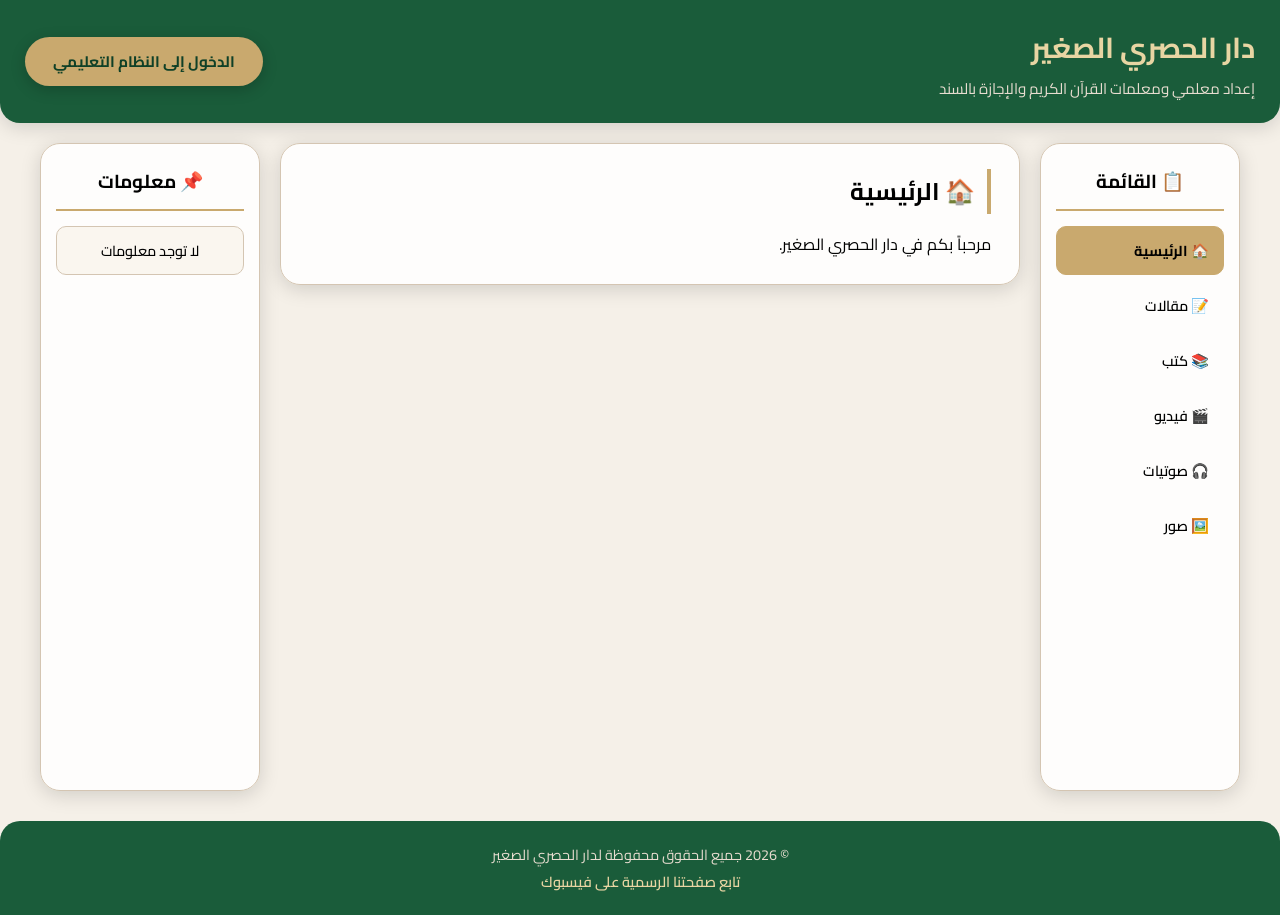
==== commit 2f129031: "Refactor sidebar and slider styles and functionality Refactor layout and styles for sidebar and cont" ====
--- a/index.html
+++ b/index.html
@@ -116,10 +116,9 @@
             transform: rotate(90deg);
         }
 
-        /* ===== الحاوية الرئيسية (القائمة على اليسار والمحتوى على اليمين) ===== */
+        /* ===== الحاوية الرئيسية ===== */
         .main-wrapper {
             display: flex;
-            flex-direction: row-reverse; /* يجعل القائمة شمال والمحتوى يمين */
             gap: 20px;
             max-width: 1200px;
             margin: 0 auto 30px;
@@ -127,7 +126,7 @@
             flex: 1;
         }
 
-        /* ===== القائمة الجانبية (في الشمال) ===== */
+        /* ===== القائمة الرئيسية (الشمال) ===== */
         .sidebar {
             flex: 0 0 200px;
             background: var(--card-bg);
@@ -140,6 +139,7 @@
             top: 20px;
             max-height: calc(100vh - 120px);
             overflow-y: auto;
+            order: -2;
         }
         .sidebar h3 {
             color: var(--text);
@@ -177,6 +177,61 @@
             font-weight: 700;
         }
 
+        /* ===== العمود الجانبي (معلومات - اليمين) ===== */
+        .right-sidebar {
+            flex: 0 0 220px;
+            background: var(--card-bg);
+            backdrop-filter: blur(6px);
+            border-radius: 20px;
+            padding: 20px 15px;
+            border: 1px solid var(--border);
+            box-shadow: 0 4px 20px var(--shadow);
+            position: sticky;
+            top: 20px;
+            max-height: calc(100vh - 120px);
+            overflow-y: auto;
+            order: 2;
+        }
+        .right-sidebar h3 {
+            color: var(--text);
+            text-align: center;
+            border-bottom: 2px solid var(--gold);
+            padding-bottom: 10px;
+            margin-bottom: 15px;
+            font-weight: 700;
+        }
+        .right-sidebar .info-item {
+            margin-bottom: 12px;
+            padding: 10px;
+            background: #faf6ef;
+            border-radius: 10px;
+            text-align: center;
+            border: 1px solid var(--border);
+            word-wrap: break-word;
+        }
+        .right-sidebar .info-item p {
+            color: var(--text);
+            font-size: 0.9rem;
+            font-weight: 500;
+        }
+        .right-sidebar .info-item a {
+            color: var(--primary);
+            text-decoration: none;
+            font-weight: 600;
+            display: block;
+        }
+        .right-sidebar .info-item a:hover {
+            color: var(--gold);
+        }
+        .right-sidebar .info-item img {
+            max-width: 100%;
+            max-height: 120px;
+            object-fit: cover;
+            border-radius: 10px;
+            cursor: pointer;
+            border: 1px solid var(--border);
+        }
+
         /* ===== المحتوى الرئيسي ===== */
         .content {
             flex: 1;
@@ -204,49 +259,44 @@
             color: var(--text-light);
         }
 
-        /* ===== تصميم السلايدر المتحرك (عرض الشرائح التلقائي واليدوي) ===== */
+        /* ===== تصميم السلايدر (الصفحة الرئيسية) ===== */
         .slider-container {
             position: relative;
+            overflow: hidden;
+            width: 100%;
+            border-radius: 12px;
+        }
+        .slider-track {
+            display: flex;
+            transition: transform 0.5s ease-in-out;
+        }
+        .slide-item {
+            min-width: 100%;
+            box-sizing: border-box;
             background: #faf6ef;
+            border-radius: 12px;
+            padding: 20px;
             border: 1px solid var(--border);
-            border-radius: 16px;
-            padding: 20px 40px;
-            margin-top: 15px;
-            overflow: hidden;
-        }
-        .slide {
-            display: none;
-            animation: fadeIn 0.5s ease-in-out;
-        }
-        .slide.active-slide {
-            display: block;
-        }
-        @keyframes fadeIn {
-            from { opacity: 0; transform: scale(0.98); }
-            to { opacity: 1; transform: scale(1); }
         }
         .slide-item h3 {
-            color: var(--primary);
+            color: var(--text);
             margin-bottom: 10px;
-            font-size: 1.2rem;
-            border-bottom: 2px solid var(--gold);
-            padding-bottom: 6px;
         }
         .slide-item p {
             color: var(--text);
             line-height: 1.8;
-            font-size: 1rem;
-            margin-bottom: 10px;
         }
         .slide-item img {
             max-width: 100%;
-            max-height: 320px;
+            max-height: 350px;
             border-radius: 12px;
             object-fit: contain;
-            margin: 10px auto;
+            margin-top: 10px;
             display: block;
             cursor: pointer;
             border: 1px solid var(--border);
+            margin-right: auto;
+            margin-left: auto;
         }
         .slide-item .link-btn {
             display: inline-block;
@@ -256,19 +306,71 @@
             border-radius: 30px;
             text-decoration: none;
             font-weight: 700;
-            margin-top: 8px;
+            margin-top: 10px;
             transition: 0.3s;
         }
         .slide-item .link-btn:hover {
             background: var(--primary-dark);
-        }
+            transform: scale(1.02);
+        }
+
+        /* أسهم التحكم في السلايدر */
+        .slider-btn {
+            position: absolute;
+            top: 50%;
+            transform: translateY(-50%);
+            background: rgba(26, 92, 58, 0.8);
+            color: white;
+            border: none;
+            width: 40px;
+            height: 40px;
+            border-radius: 50%;
+            font-size: 1.2rem;
+            cursor: pointer;
+            z-index: 10;
+            transition: 0.3s;
+            display: flex;
+            align-items: center;
+            justify-content: center;
+        }
+        .slider-btn:hover {
+            background: var(--primary-dark);
+        }
+        .slider-btn.prev {
+            right: 15px;
+        }
+        .slider-btn.next {
+            left: 15px;
+        }
+
+        /* نقاط المؤشرات (Dots) أسفل السلايدر */
+        .slider-dots {
+            display: flex;
+            justify-content: center;
+            gap: 8px;
+            margin-top: 15px;
+        }
+        .slider-dot {
+            width: 12px;
+            height: 12px;
+            border-radius: 50%;
+            background: var(--border);
+            cursor: pointer;
+            transition: 0.3s;
+        }
+        .slider-dot.active {
+            background: var(--gold);
+            transform: scale(1.2);
+        }
+
         .video-container {
             position: relative;
             padding-bottom: 56.25%;
             height: 0;
             border-radius: 16px;
             background: #000;
-            margin: 10px 0;
+            margin: 8px 0;
+            max-width: 560px;
         }
         .video-container iframe {
             position: absolute;
@@ -280,56 +382,7 @@
             border-radius: 16px;
         }
 
-        /* أزرار الأسهم للسلايدر */
-        .slider-btn {
-            position: absolute;
-            top: 50%;
-            transform: translateY(-50%);
-            background: var(--gold);
-            color: var(--primary-dark);
-            border: none;
-            width: 40px;
-            height: 40px;
-            border-radius: 50%;
-            font-size: 1.2rem;
-            font-weight: bold;
-            cursor: pointer;
-            box-shadow: 0 4px 10px var(--shadow);
-            transition: 0.3s;
-            z-index: 10;
-            display: flex;
-            align-items: center;
-            justify-content: center;
-        }
-        .slider-btn:hover {
-            background: var(--gold-light);
-            transform: translateY(-50%) scale(1.1);
-        }
-        .prev-btn { right: 10px; }
-        .next-btn { left: 10px; }
-
-        /* مؤشرات النقاط تحت السلايدر */
-        .slider-dots {
-            display: flex;
-            justify-content: center;
-            gap: 8px;
-            margin-top: 15px;
-        }
-        .dot {
-            width: 12px;
-            height: 12px;
-            border-radius: 50%;
-            background: var(--border);
-            cursor: pointer;
-            transition: 0.3s;
-        }
-        .dot.active-dot {
-            background: var(--primary);
-            width: 24px;
-            border-radius: 6px;
-        }
-
-        /* ===== أزرار السلاسل والأقسام الأخرى ===== */
+        /* ===== أزرار السلاسل ===== */
         .series-toggle {
             display: block;
             width: 100%;
@@ -437,7 +490,12 @@
             text-decoration: underline;
         }
 
-        /* ===== استجابة الشاشات الصغيرة ===== */
+        /* ===== استجابة ===== */
+        @media (max-width: 992px) {
+            .right-sidebar {
+                display: none;
+            }
+        }
         @media (max-width: 768px) {
             .main-wrapper {
                 flex-direction: column;
@@ -452,6 +510,7 @@
                 flex-wrap: wrap;
                 gap: 4px;
                 padding: 12px;
+                order: 0;
             }
             .sidebar h3 {
                 width: 100%;
@@ -471,9 +530,6 @@
             }
             .portal-btn-header {
                 align-self: center;
-            }
-            .slider-container {
-                padding: 15px 30px;
             }
         }
     </style>
@@ -497,7 +553,7 @@
 
     <div class="main-wrapper">
 
-        <!-- القائمة الجانبية (على اليسار) -->
+        <!-- القائمة الرئيسية (الشمال) -->
         <aside class="sidebar">
             <h3>📋 القائمة</h3>
             <button class="active" data-section="home">🏠 الرئيسية</button>
@@ -508,13 +564,16 @@
             <button data-section="images">🖼️ صور</button>
         </aside>
 
+        <!-- العمود الجانبي (معلومات - اليمين) -->
+        <aside class="right-sidebar" id="rightSidebar">
+            <div id="sidebarInfo"><div class="loading">جاري التحميل...</div></div>
+        </aside>
+
         <!-- المحتوى الرئيسي -->
         <main class="content">
             <section id="homeSection" class="card">
-                <h2>🏠 الرئيسية - آخر الأخبار</h2>
                 <div id="homeContent"><div class="loading">جاري تحميل المحتوى...</div></div>
             </section>
-            
             <div id="articlesSection" style="display:none;" class="card">
                 <h2>📝 مقالات</h2>
                 <div id="articlesList"><div class="loading">جاري التحميل...</div></div>
@@ -545,8 +604,6 @@
 
     <script>
         const SHEET_ID = '1PDUkCKW41psD7VV9kHoPVLUsxG8kLB_qndLAlT_ohTo';
-        let currentSlideIndex = 0;
-        let autoSlideTimer = null; // متغير للتحكم في المؤقت التلقائي
 
         async function fetchSheetData(sheetName) {
             const url = `https://docs.google.com/spreadsheets/d/${SHEET_ID}/gviz/tq?tqx=out:json&sheet=${encodeURIComponent(sheetName)}`;
@@ -585,97 +642,61 @@
             img.src = src;
             modal.classList.add('open');
             document.body.style.overflow = 'hidden';
-            stopAutoSlide(); // إيقاف السلايدر التلقائي عند فتح الصورة
         }
 
         function closeModal() {
             const modal = document.getElementById('imageModal');
             if (modal) modal.classList.remove('open');
             document.body.style.overflow = 'auto';
-            startAutoSlide(); // استئناف التحريك التلقائي عند إغلاق الصورة
         }
         document.addEventListener('keydown', (e) => { if (e.key === 'Escape') closeModal(); });
 
         // ============================================================
-        // دوال تحريك السلايدر (التالي / السابق) مع إعادة ضبط المؤقت
+        // 1. العمود الجانبي (اليمين)
         // ============================================================
-        window.moveSlide = function(n) {
-            stopAutoSlide();
-            const slides = document.querySelectorAll('.slide');
-            const dots = document.querySelectorAll('.dot');
-            if (slides.length === 0) return;
-            
-            slides[currentSlideIndex].classList.remove('active-slide');
-            if(dots.length > 0) dots[currentSlideIndex].classList.remove('active-dot');
-
-            currentSlideIndex += n;
-            if (currentSlideIndex >= slides.length) {
-                currentSlideIndex = 0;
-            }
-            if (currentSlideIndex < 0) {
-                currentSlideIndex = slides.length - 1;
-            }
-
-            slides[currentSlideIndex].classList.add('active-slide');
-            if(dots.length > 0) dots[currentSlideIndex].classList.add('active-dot');
-            startAutoSlide();
-        }
-
-        window.currentSlide = function(n) {
-            stopAutoSlide();
-            const slides = document.querySelectorAll('.slide');
-            const dots = document.querySelectorAll('.dot');
-            if (slides.length === 0) return;
-
-            slides[currentSlideIndex].classList.remove('active-slide');
-            if(dots.length > 0) dots[currentSlideIndex].classList.remove('active-dot');
-
-            currentSlideIndex = n;
-            if (currentSlideIndex >= slides.length) currentSlideIndex = slides.length - 1;
-            if (currentSlideIndex < 0) currentSlideIndex = 0;
-
-            slides[currentSlideIndex].classList.add('active-slide');
-            if(dots.length > 0) dots[currentSlideIndex].classList.add('active-dot');
-            startAutoSlide();
-        }
-
-        // بدء التحريك التلقائي (يتنقل كل 4 ثوانٍ)
-        function startAutoSlide() {
-            stopAutoSlide();
-            autoSlideTimer = setInterval(() => {
-                const slides = document.querySelectorAll('.slide');
-                const dots = document.querySelectorAll('.dot');
-                if (slides.length === 0) return;
-
-                slides[currentSlideIndex].classList.remove('active-slide');
-                if(dots.length > 0) dots[currentSlideIndex].classList.remove('active-dot');
-
-                currentSlideIndex++;
-                if (currentSlideIndex >= slides.length) {
-                    currentSlideIndex = 0;
+        async function loadSidebarInfo() {
+            const container = document.getElementById('sidebarInfo');
+            const data = await fetchSheetData('معلومات جانبية');
+            if (data.length < 2) {
+                container.innerHTML = `<h3>📌 معلومات</h3><div class="info-item"><p>لا توجد معلومات</p></div>`;
+                return;
+            }
+            let html = `<h3>📌 معلومات</h3>`;
+            let hasContent = false;
+            for (let i = 1; i < data.length; i++) {
+                const row = data[i];
+                const title = safeString(row[0]);
+                const content = safeString(row[1]);
+                const type = safeString(row[2]).toLowerCase();
+                if (!title && !content) continue;
+                hasContent = true;
+                html += `<div class="info-item">`;
+                if (type === 'صورة' || type === 'image') {
+                    const imgSrc = getDirectImageUrl(content);
+                    html += `<img src="${imgSrc}" alt="${title}" loading="lazy" onclick="openModal('${imgSrc}')">`;
+                    if (title) html += `<p>${title}</p>`;
+                } else if (type === 'رابط' || type === 'link') {
+                    html += `<a href="${content}" target="_blank">🔗 ${title || content}</a>`;
+                } else {
+                    html += `<p>${content}</p>`;
                 }
-
-                slides[currentSlideIndex].classList.add('active-slide');
-                if(dots.length > 0) dots[currentSlideIndex].classList.add('active-dot');
-            }, 4000);
-        }
-
-        // إيقاف التحريك التلقائي (عند تحويم الفأرة فوق السلايدر)
-        function stopAutoSlide() {
-            if (autoSlideTimer) {
-                clearInterval(autoSlideTimer);
-                autoSlideTimer = null;
-            }
+                html += `</div>`;
+            }
+            if (!hasContent) html += `<div class="info-item"><p>لا توجد معلومات</p></div>`;
+            container.innerHTML = html;
         }
 
         // ============================================================
-        // تحميل الصفحة الرئيسية كسلايدر متحرك
+        // 2. الصفحة الرئيسية (سلايدر متحرك أوتوماتيكي مع أسهم)
         // ============================================================
+        let currentSlide = 0;
+        let sliderInterval = null;
+
         async function loadHome() {
             const container = document.getElementById('homeContent');
             const data = await fetchSheetData('الصفحة الرئيسية');
             if (data.length < 2) {
-                container.innerHTML = `<p>مرحباً بكم في دار الحصري الصغير.</p>`;
+                container.innerHTML = `<h2>🏠 الرئيسية</h2><p>مرحباً بكم في دار الحصري الصغير.</p>`;
                 return;
             }
             let items = [];
@@ -688,77 +709,100 @@
                 if (!title && !content && !image) continue;
                 items.push({ title, content, type, image });
             }
-            
-            items.reverse(); // أحدث الأخبار أولاً
-
+            items.reverse();
             if (items.length === 0) {
-                container.innerHTML = `<p>لا يوجد محتوى</p>`;
+                container.innerHTML = `<h2>🏠 الرئيسية</h2><p>لا يوجد محتوى</p>`;
                 return;
             }
 
-            let slidesHtml = `<div class="slider-container" id="mainSliderContainer">`;
-            // زر السابق (يمين) والتالي (يسار)
-            slidesHtml += `<button class="slider-btn prev-btn" onclick="moveSlide(1)">&#10095;</button>`;
-            slidesHtml += `<button class="slider-btn next-btn" onclick="moveSlide(-1)">&#10094;</button>`;
-
-            items.forEach((item, index) => {
-                const activeClass = index === 0 ? 'active-slide' : '';
-                slidesHtml += `<div class="slide ${activeClass}"><div class="slide-item">`;
-                if (item.title) slidesHtml += `<h3>${item.title}</h3>`;
-                
+            let html = `<h2>🏠 الرئيسية</h2>`;
+            html += `<div class="slider-container">`;
+            html += `<button class="slider-btn prev" onclick="moveSlide(-1)">&#10095;</button>`;
+            html += `<button class="slider-btn next" onclick="moveSlide(1)">&#10094;</button>`;
+            html += `<div class="slider-track" id="sliderTrack">`;
+
+            items.forEach(item => {
+                html += `<div class="slide-item">`;
+                if (item.title) html += `<h3>${item.title}</h3>`;
                 const isImage = (item.type === 'صورة' || item.type === 'image');
                 const isVideo = (item.type === 'فيديو' || item.type === 'video');
                 const isLink = (item.type === 'ربط' || item.type === 'رابط' || item.type === 'link');
                 
                 if (isImage) {
                     const src = getDirectImageUrl(item.content);
-                    slidesHtml += `<img src="${src}" alt="${item.title}" loading="lazy" onclick="openModal('${src}')">`;
+                    html += `<img src="${src}" alt="${item.title}" loading="lazy" onclick="openModal('${src}')">`;
                 } else if (isVideo) {
                     let vid = item.content;
                     if (vid.includes('youtu.be/')) vid = vid.split('youtu.be/')[1]?.split('?')[0] || vid;
                     else if (vid.includes('watch?v=')) vid = vid.split('watch?v=')[1]?.split('&')[0] || vid;
-                    if (vid) slidesHtml += `<div class="video-container"><iframe src="https://www.youtube.com/embed/${vid}" allowfullscreen></iframe></div>`;
-                    else slidesHtml += `<p>⚠️ رابط فيديو غير صحيح</p>`;
+                    if (vid) html += `<div class="video-container"><iframe src="https://www.youtube.com/embed/${vid}" allowfullscreen></iframe></div>`;
+                    else html += `<p>⚠️ رابط فيديو غير صحيح</p>`;
                 } else if (isLink) {
-                    slidesHtml += `<a href="${item.content}" target="_blank" class="link-btn">🔗 ${item.content}</a>`;
+                    html += `<a href="${item.content}" target="_blank" class="link-btn">🔗 ${item.content}</a>`;
                 } else {
                     if (item.content && (item.content.includes('drive.google.com') || item.content.match(/\.(jpg|jpeg|png|gif|webp|svg)/i))) {
                         const src = getDirectImageUrl(item.content);
-                        slidesHtml += `<img src="${src}" alt="${item.title}" loading="lazy" onclick="openModal('${src}')">`;
+                        html += `<img src="${src}" alt="${item.title}" loading="lazy" onclick="openModal('${src}')">`;
                     } else {
-                        slidesHtml += `<p>${item.content}</p>`;
+                        html += `<p>${item.content}</p>`;
                     }
                     if (item.image) {
                         const src = getDirectImageUrl(item.image);
-                        slidesHtml += `<img src="${src}" alt="${item.title}" loading="lazy" onclick="openModal('${src}')">`;
+                        html += `<img src="${src}" alt="${item.title}" loading="lazy" onclick="openModal('${src}')">`;
                     }
                 }
-                slidesHtml += `</div></div>`;
-            });
-
-            // مؤشرات النقاط
-            slidesHtml += `<div class="slider-dots">`;
-            items.forEach((_, index) => {
-                const activeDot = index === 0 ? 'active-dot' : '';
-                slidesHtml += `<span class="dot ${activeDot}" onclick="currentSlide(${index})"></span>`;
-            });
-            slidesHtml += `</div>`;
-
-            slidesHtml += `</div>`;
-            container.innerHTML = slidesHtml;
-            currentSlideIndex = 0;
-
-            // إيقاف الحركة التلقائية عند مرور الفأرة واستئنافها عند إزالتها
-            const sliderEl = document.getElementById('mainSliderContainer');
-            if (sliderEl) {
-                sliderEl.addEventListener('mouseenter', stopAutoSlide);
-                sliderEl.addEventListener('mouseleave', startAutoSlide);
-            }
-
+                html += `</div>`;
+            });
+
+            html += `</div>`; // نهاية slider-track
+            html += `</div>`; // نهاية slider-container
+
+            // إضافة نقاط التنقل (Dots)
+            html += `<div class="slider-dots" id="sliderDots">`;
+            items.forEach((_, idx) => {
+                html += `<span class="slider-dot ${idx === 0 ? 'active' : ''}" onclick="currentSlide = ${idx}; updateSlider(); resetAutoSlide();"></span>`;
+            });
+            html += `</div>`;
+
+            container.innerHTML = html;
             startAutoSlide();
         }
 
-        // دوال الأقسام الأخرى
+        function updateSlider() {
+            const track = document.getElementById('sliderTrack');
+            const dots = document.querySelectorAll('.slider-dot');
+            if (!track) return;
+            const slides = track.children;
+            if (currentSlide >= slides.length) currentSlide = 0;
+            if (currentSlide < 0) currentSlide = slides.length - 1;
+
+            track.style.transform = `translateX(${currentSlide * 100}%)`; // RTL اتجاه العرض بالعربي
+            dots.forEach((dot, idx) => {
+                dot.classList.toggle('active', idx === currentSlide);
+            });
+        }
+
+        function moveSlide(direction) {
+            currentSlide += direction;
+            updateSlider();
+            resetAutoSlide();
+        }
+
+        function startAutoSlide() {
+            if (sliderInterval) clearInterval(sliderInterval);
+            sliderInterval = setInterval(() => {
+                currentSlide++;
+                updateSlider();
+            }, 4500); // يتحرك تلقائياً كل 4.5 ثانية
+        }
+
+        function resetAutoSlide() {
+            startAutoSlide();
+        }
+
+        // ============================================================
+        // بقية الأقسام (مقالات، كتب، فيديو، صوتيات، صور)
+        // ============================================================
         function organizeSeries(data, seriesCol, titleCol, contentCol, extra1, extra2) {
             const map = {};
             for (let i = 1; i < data.length; i++) {
@@ -906,6 +950,9 @@
             });
         }
 
+        // ============================================================
+        // التنقل بين الأقسام
+        // ============================================================
         function showSection(id) {
             document.querySelectorAll('.content > div, .content > section').forEach(el => el.style.display = 'none');
             const target = document.getElementById(id);
@@ -915,16 +962,11 @@
                 if (btn.dataset.section === id.replace('Section', '').toLowerCase()) btn.classList.add('active');
                 if (id === 'homeSection' && btn.dataset.section === 'home') btn.classList.add('active');
             });
-            // لو طلعنا برا الرئيسية نوقف السلايدر، ولو رجعنا للرئيسية نشغله
-            if (id === 'homeSection') {
-                startAutoSlide();
-            } else {
-                stopAutoSlide();
-            }
         }
 
         async function loadAll() {
             try {
+                await loadSidebarInfo();
                 await loadHome();
                 await loadArticles();
                 await loadBooks();
@@ -950,5 +992,6 @@
             loadAll();
         });
     </script>
+
 </body>
 </html>
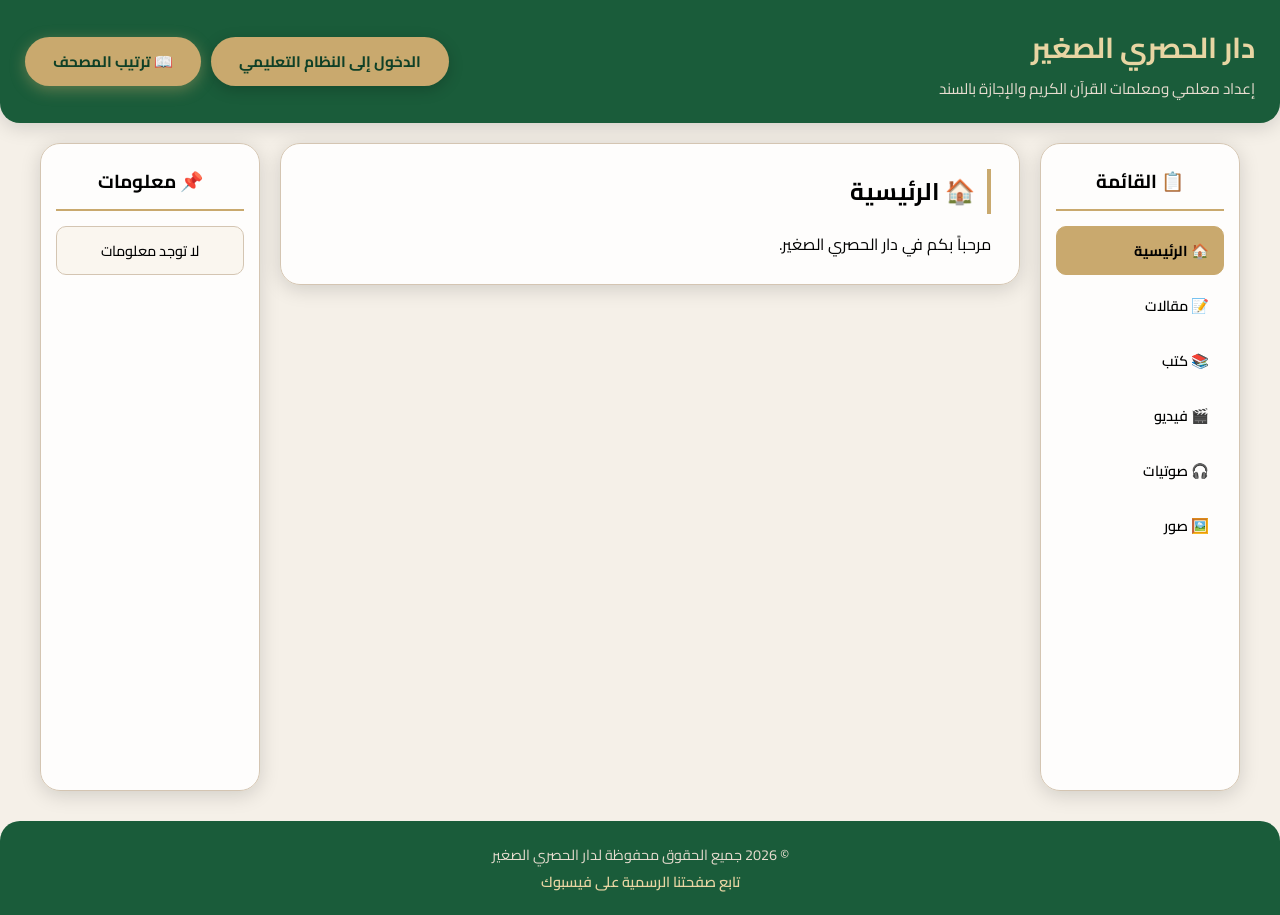
==== commit 2fa2b1de: "Update index.html" ====
--- a/index.html
+++ b/index.html
@@ -61,6 +61,12 @@
             color: #e8ddd0;
             margin: 0;
         }
+        .header-buttons {
+            display: flex;
+            gap: 10px;
+            align-items: center;
+            flex-wrap: wrap;
+        }
         .portal-btn-header {
             background: var(--gold);
             color: var(--primary-dark);
@@ -76,6 +82,14 @@
         .portal-btn-header:hover {
             background: var(--gold-light);
             transform: scale(1.02);
+        }
+        .quran-btn {
+            background: #c9a96e;
+            color: #0f4027;
+            box-shadow: 0 4px 15px rgba(201, 169, 110, 0.4);
+        }
+        .quran-btn:hover {
+            background: #e8d5a3;
         }
 
         /* ===== المودال ===== */
@@ -259,46 +273,33 @@
             color: var(--text-light);
         }
 
-        /* ===== تصميم السلايدر (الصفحة الرئيسية) ===== */
-        .slider-container {
-            position: relative;
-            overflow: hidden;
-            width: 100%;
-            border-radius: 12px;
-        }
-        .slider-track {
-            display: flex;
-            transition: transform 0.5s ease-in-out;
-        }
-        .slide-item {
-            min-width: 100%;
-            box-sizing: border-box;
+        /* ===== عناصر الأخبار ===== */
+        .home-item {
             background: #faf6ef;
             border-radius: 12px;
-            padding: 20px;
+            padding: 16px;
+            margin-bottom: 16px;
             border: 1px solid var(--border);
         }
-        .slide-item h3 {
-            color: var(--text);
-            margin-bottom: 10px;
-        }
-        .slide-item p {
+        .home-item h3 {
+            color: var(--text);
+            margin-bottom: 8px;
+        }
+        .home-item p {
             color: var(--text);
             line-height: 1.8;
         }
-        .slide-item img {
+        .home-item img {
             max-width: 100%;
-            max-height: 350px;
+            max-height: 300px;
             border-radius: 12px;
             object-fit: contain;
             margin-top: 10px;
             display: block;
             cursor: pointer;
             border: 1px solid var(--border);
-            margin-right: auto;
-            margin-left: auto;
-        }
-        .slide-item .link-btn {
+        }
+        .home-item .link-btn {
             display: inline-block;
             padding: 8px 20px;
             background: var(--primary);
@@ -306,63 +307,13 @@
             border-radius: 30px;
             text-decoration: none;
             font-weight: 700;
-            margin-top: 10px;
+            margin-top: 6px;
             transition: 0.3s;
         }
-        .slide-item .link-btn:hover {
+        .home-item .link-btn:hover {
             background: var(--primary-dark);
             transform: scale(1.02);
         }
-
-        /* أسهم التحكم في السلايدر */
-        .slider-btn {
-            position: absolute;
-            top: 50%;
-            transform: translateY(-50%);
-            background: rgba(26, 92, 58, 0.8);
-            color: white;
-            border: none;
-            width: 40px;
-            height: 40px;
-            border-radius: 50%;
-            font-size: 1.2rem;
-            cursor: pointer;
-            z-index: 10;
-            transition: 0.3s;
-            display: flex;
-            align-items: center;
-            justify-content: center;
-        }
-        .slider-btn:hover {
-            background: var(--primary-dark);
-        }
-        .slider-btn.prev {
-            right: 15px;
-        }
-        .slider-btn.next {
-            left: 15px;
-        }
-
-        /* نقاط المؤشرات (Dots) أسفل السلايدر */
-        .slider-dots {
-            display: flex;
-            justify-content: center;
-            gap: 8px;
-            margin-top: 15px;
-        }
-        .slider-dot {
-            width: 12px;
-            height: 12px;
-            border-radius: 50%;
-            background: var(--border);
-            cursor: pointer;
-            transition: 0.3s;
-        }
-        .slider-dot.active {
-            background: var(--gold);
-            transform: scale(1.2);
-        }
-
         .video-container {
             position: relative;
             padding-bottom: 56.25%;
@@ -531,6 +482,9 @@
             .portal-btn-header {
                 align-self: center;
             }
+            .header-buttons {
+                justify-content: center;
+            }
         }
     </style>
 </head>
@@ -542,18 +496,22 @@
         <img id="modalImage" src="" alt="صورة مكبرة" />
     </div>
 
-    <!-- الهيدر -->
+    <!-- ===== الهيدر ===== -->
     <header class="site-header">
         <div class="logo">
             <h1>دار الحصري الصغير</h1>
             <p>إعداد معلمي ومعلمات القرآن الكريم والإجازة بالسند</p>
         </div>
-        <a href="#" class="portal-btn-header">الدخول إلى النظام التعليمي</a>
+        <div class="header-buttons">
+            <a href="#" class="portal-btn-header">الدخول إلى النظام التعليمي</a>
+            <a href="quran-organizer.html" target="_blank" class="portal-btn-header quran-btn">📖 ترتيب المصحف</a>
+        </div>
     </header>
 
+    <!-- ===== المحتوى الرئيسي ===== -->
     <div class="main-wrapper">
 
-        <!-- القائمة الرئيسية (الشمال) -->
+        <!-- القائمة الجانبية (الشمال) -->
         <aside class="sidebar">
             <h3>📋 القائمة</h3>
             <button class="active" data-section="home">🏠 الرئيسية</button>
@@ -569,7 +527,7 @@
             <div id="sidebarInfo"><div class="loading">جاري التحميل...</div></div>
         </aside>
 
-        <!-- المحتوى الرئيسي -->
+        <!-- المحتوى -->
         <main class="content">
             <section id="homeSection" class="card">
                 <div id="homeContent"><div class="loading">جاري تحميل المحتوى...</div></div>
@@ -597,6 +555,7 @@
         </main>
     </div>
 
+    <!-- ===== الفوتر ===== -->
     <footer class="site-footer">
         <p>&copy; 2026 جميع الحقوق محفوظة لدار الحصري الصغير</p>
         <p><a href="#" target="_blank">تابع صفحتنا الرسمية على فيسبوك</a></p>
@@ -605,8 +564,12 @@
     <script>
         const SHEET_ID = '1PDUkCKW41psD7VV9kHoPVLUsxG8kLB_qndLAlT_ohTo';
 
+        // ============================================================
+        // دالة جلب البيانات
+        // ============================================================
         async function fetchSheetData(sheetName) {
-            const url = `https://docs.google.com/spreadsheets/d/${SHEET_ID}/gviz/tq?tqx=out:json&sheet=${encodeURIComponent(sheetName)}`;
+            const url =
+                `https://docs.google.com/spreadsheets/d/${SHEET_ID}/gviz/tq?tqx=out:json&sheet=${encodeURIComponent(sheetName)}`;
             try {
                 const response = await fetch(url);
                 const text = await response.text();
@@ -618,11 +581,17 @@
             }
         }
 
+        // ============================================================
+        // دالة لتحويل أي قيمة إلى نص
+        // ============================================================
         function safeString(value) {
             if (value === null || value === undefined) return '';
             return String(value).trim();
         }
 
+        // ============================================================
+        // دوال الصور والمودال
+        // ============================================================
         function getDirectImageUrl(url) {
             if (!url) return url;
             const str = safeString(url);
@@ -652,7 +621,7 @@
         document.addEventListener('keydown', (e) => { if (e.key === 'Escape') closeModal(); });
 
         // ============================================================
-        // 1. العمود الجانبي (اليمين)
+        // 1. العمود الجانبي (معلومات جانبية) - اليمين
         // ============================================================
         async function loadSidebarInfo() {
             const container = document.getElementById('sidebarInfo');
@@ -687,11 +656,8 @@
         }
 
         // ============================================================
-        // 2. الصفحة الرئيسية (سلايدر متحرك أوتوماتيكي مع أسهم)
-        // ============================================================
-        let currentSlide = 0;
-        let sliderInterval = null;
-
+        // 2. الصفحة الرئيسية
+        // ============================================================
         async function loadHome() {
             const container = document.getElementById('homeContent');
             const data = await fetchSheetData('الصفحة الرئيسية');
@@ -714,20 +680,13 @@
                 container.innerHTML = `<h2>🏠 الرئيسية</h2><p>لا يوجد محتوى</p>`;
                 return;
             }
-
             let html = `<h2>🏠 الرئيسية</h2>`;
-            html += `<div class="slider-container">`;
-            html += `<button class="slider-btn prev" onclick="moveSlide(-1)">&#10095;</button>`;
-            html += `<button class="slider-btn next" onclick="moveSlide(1)">&#10094;</button>`;
-            html += `<div class="slider-track" id="sliderTrack">`;
-
             items.forEach(item => {
-                html += `<div class="slide-item">`;
+                html += `<div class="home-item">`;
                 if (item.title) html += `<h3>${item.title}</h3>`;
                 const isImage = (item.type === 'صورة' || item.type === 'image');
                 const isVideo = (item.type === 'فيديو' || item.type === 'video');
                 const isLink = (item.type === 'ربط' || item.type === 'رابط' || item.type === 'link');
-                
                 if (isImage) {
                     const src = getDirectImageUrl(item.content);
                     html += `<img src="${src}" alt="${item.title}" loading="lazy" onclick="openModal('${src}')">`;
@@ -735,7 +694,8 @@
                     let vid = item.content;
                     if (vid.includes('youtu.be/')) vid = vid.split('youtu.be/')[1]?.split('?')[0] || vid;
                     else if (vid.includes('watch?v=')) vid = vid.split('watch?v=')[1]?.split('&')[0] || vid;
-                    if (vid) html += `<div class="video-container"><iframe src="https://www.youtube.com/embed/${vid}" allowfullscreen></iframe></div>`;
+                    if (vid) html +=
+                        `<div class="video-container"><iframe src="https://www.youtube.com/embed/${vid}" allowfullscreen></iframe></div>`;
                     else html += `<p>⚠️ رابط فيديو غير صحيح</p>`;
                 } else if (isLink) {
                     html += `<a href="${item.content}" target="_blank" class="link-btn">🔗 ${item.content}</a>`;
@@ -753,55 +713,11 @@
                 }
                 html += `</div>`;
             });
-
-            html += `</div>`; // نهاية slider-track
-            html += `</div>`; // نهاية slider-container
-
-            // إضافة نقاط التنقل (Dots)
-            html += `<div class="slider-dots" id="sliderDots">`;
-            items.forEach((_, idx) => {
-                html += `<span class="slider-dot ${idx === 0 ? 'active' : ''}" onclick="currentSlide = ${idx}; updateSlider(); resetAutoSlide();"></span>`;
-            });
-            html += `</div>`;
-
             container.innerHTML = html;
-            startAutoSlide();
-        }
-
-        function updateSlider() {
-            const track = document.getElementById('sliderTrack');
-            const dots = document.querySelectorAll('.slider-dot');
-            if (!track) return;
-            const slides = track.children;
-            if (currentSlide >= slides.length) currentSlide = 0;
-            if (currentSlide < 0) currentSlide = slides.length - 1;
-
-            track.style.transform = `translateX(${currentSlide * 100}%)`; // RTL اتجاه العرض بالعربي
-            dots.forEach((dot, idx) => {
-                dot.classList.toggle('active', idx === currentSlide);
-            });
-        }
-
-        function moveSlide(direction) {
-            currentSlide += direction;
-            updateSlider();
-            resetAutoSlide();
-        }
-
-        function startAutoSlide() {
-            if (sliderInterval) clearInterval(sliderInterval);
-            sliderInterval = setInterval(() => {
-                currentSlide++;
-                updateSlider();
-            }, 4500); // يتحرك تلقائياً كل 4.5 ثانية
-        }
-
-        function resetAutoSlide() {
-            startAutoSlide();
-        }
-
-        // ============================================================
-        // بقية الأقسام (مقالات، كتب، فيديو، صوتيات، صور)
+        }
+
+        // ============================================================
+        // دوال الأقسام الأخرى (مع safeString)
         // ============================================================
         function organizeSeries(data, seriesCol, titleCol, contentCol, extra1, extra2) {
             const map = {};
@@ -834,7 +750,8 @@
                     let vid = item.content;
                     if (vid.includes('youtu.be/')) vid = vid.split('youtu.be/')[1]?.split('?')[0] || vid;
                     else if (vid.includes('watch?v=')) vid = vid.split('watch?v=')[1]?.split('&')[0] || vid;
-                    html += `<div class="child-item"><p>${item.title || 'فيديو'}</p><div class="video-container" style="max-width:400px;"><iframe src="https://www.youtube.com/embed/${vid}" allowfullscreen></iframe></div></div>`;
+                    html +=
+                        `<div class="child-item"><p>${item.title || 'فيديو'}</p><div class="video-container" style="max-width:400px;"><iframe src="https://www.youtube.com/embed/${vid}" allowfullscreen></iframe></div></div>`;
                 });
                 html += `</div>`;
             });
@@ -842,7 +759,8 @@
             document.querySelectorAll('#videosList .series-toggle').forEach(btn => {
                 btn.addEventListener('click', function() {
                     const target = document.getElementById(this.dataset.target);
-                    if (target) { target.classList.toggle('open'); this.classList.toggle('active'); }
+                    if (target) { target.classList.toggle('open');
+                        this.classList.toggle('active'); }
                 });
             });
         }
@@ -859,7 +777,8 @@
                 const items = map[name];
                 html += `<button class="series-toggle" data-target="aud-${idx}">🎧 ${name}</button><div id="aud-${idx}" class="series-content">`;
                 items.forEach(item => {
-                    html += `<div class="child-item"><p>${item.title || 'ملف صوتي'} ${item.extra1 ? `🎤 ${item.extra1}` : ''}</p><audio controls><source src="${item.content}" type="audio/mpeg"></audio></div>`;
+                    html +=
+                        `<div class="child-item"><p>${item.title || 'ملف صوتي'} ${item.extra1 ? `🎤 ${item.extra1}` : ''}</p><audio controls><source src="${item.content}" type="audio/mpeg"></audio></div>`;
                 });
                 html += `</div>`;
             });
@@ -867,7 +786,8 @@
             document.querySelectorAll('#audioList .series-toggle').forEach(btn => {
                 btn.addEventListener('click', function() {
                     const target = document.getElementById(this.dataset.target);
-                    if (target) { target.classList.toggle('open'); this.classList.toggle('active'); }
+                    if (target) { target.classList.toggle('open');
+                        this.classList.toggle('active'); }
                 });
             });
         }
@@ -885,7 +805,8 @@
                 html += `<button class="series-toggle" data-target="art-${idx}">📝 ${name}</button><div id="art-${idx}" class="series-content">`;
                 items.forEach(item => {
                     let img = item.extra2 ? getDirectImageUrl(item.extra2) : '';
-                    html += `<div class="child-item"><p><strong>${item.title || 'بدون عنوان'}</strong> ${item.extra1 ? `📅 ${item.extra1}` : ''}</p><p>${item.content || ''}</p>${img ? `<img src="${img}" alt="${item.title}" style="max-width:100%; max-height:200px; border-radius:8px; cursor:pointer;" onclick="openModal('${img}')">` : ''}</div>`;
+                    html +=
+                        `<div class="child-item"><p><strong>${item.title || 'بدون عنوان'}</strong> ${item.extra1 ? `📅 ${item.extra1}` : ''}</p><p>${item.content || ''}</p>${img ? `<img src="${img}" alt="${item.title}" style="max-width:100%; max-height:200px; border-radius:8px; cursor:pointer;" onclick="openModal('${img}')">` : ''}</div>`;
                 });
                 html += `</div>`;
             });
@@ -893,7 +814,8 @@
             document.querySelectorAll('#articlesList .series-toggle').forEach(btn => {
                 btn.addEventListener('click', function() {
                     const target = document.getElementById(this.dataset.target);
-                    if (target) { target.classList.toggle('open'); this.classList.toggle('active'); }
+                    if (target) { target.classList.toggle('open');
+                        this.classList.toggle('active'); }
                 });
             });
         }
@@ -911,7 +833,8 @@
                 html += `<button class="series-toggle" data-target="bok-${idx}">📚 ${name}</button><div id="bok-${idx}" class="series-content">`;
                 items.forEach(item => {
                     let img = item.extra1 ? getDirectImageUrl(item.extra1) : '';
-                    html += `<div class="child-item"><p><strong>📄 ${item.title || 'بدون عنوان'}</strong></p>${img ? `<img src="${img}" alt="${item.title}" style="max-width:100%; max-height:150px; border-radius:8px; margin-bottom:6px; cursor:pointer;" onclick="openModal('${img}')">` : ''}<a href="${item.content}" target="_blank" style="color:#1a5c3a; text-decoration:none; font-weight:600;">📥 تحميل الكتاب</a></div>`;
+                    html +=
+                        `<div class="child-item"><p><strong>📄 ${item.title || 'بدون عنوان'}</strong></p>${img ? `<img src="${img}" alt="${item.title}" style="max-width:100%; max-height:150px; border-radius:8px; margin-bottom:6px; cursor:pointer;" onclick="openModal('${img}')">` : ''}<a href="${item.content}" target="_blank" style="color:#1a5c3a; text-decoration:none; font-weight:600;">📥 تحميل الكتاب</a></div>`;
                 });
                 html += `</div>`;
             });
@@ -919,7 +842,8 @@
             document.querySelectorAll('#booksList .series-toggle').forEach(btn => {
                 btn.addEventListener('click', function() {
                     const target = document.getElementById(this.dataset.target);
-                    if (target) { target.classList.toggle('open'); this.classList.toggle('active'); }
+                    if (target) { target.classList.toggle('open');
+                        this.classList.toggle('active'); }
                 });
             });
         }
@@ -937,7 +861,8 @@
                 html += `<button class="series-toggle" data-target="img-${idx}">🖼️ ${name}</button><div id="img-${idx}" class="series-content"><div class="image-grid">`;
                 items.forEach(item => {
                     const src = getDirectImageUrl(item.content);
-                    html += `<div class="image-item"><img src="${src}" alt="${item.title}" loading="lazy" onclick="openModal('${src}')"><h4>${item.title || 'بدون عنوان'}</h4>${item.extra1 ? `<p>${item.extra1}</p>` : ''}</div>`;
+                    html +=
+                        `<div class="image-item"><img src="${src}" alt="${item.title}" loading="lazy" onclick="openModal('${src}')"><h4>${item.title || 'بدون عنوان'}</h4>${item.extra1 ? `<p>${item.extra1}</p>` : ''}</div>`;
                 });
                 html += `</div></div>`;
             });
@@ -945,7 +870,8 @@
             document.querySelectorAll('#imagesList .series-toggle').forEach(btn => {
                 btn.addEventListener('click', function() {
                     const target = document.getElementById(this.dataset.target);
-                    if (target) { target.classList.toggle('open'); this.classList.toggle('active'); }
+                    if (target) { target.classList.toggle('open');
+                        this.classList.toggle('active'); }
                 });
             });
         }
@@ -964,6 +890,9 @@
             });
         }
 
+        // ============================================================
+        // تحميل كل المحتوى
+        // ============================================================
         async function loadAll() {
             try {
                 await loadSidebarInfo();
